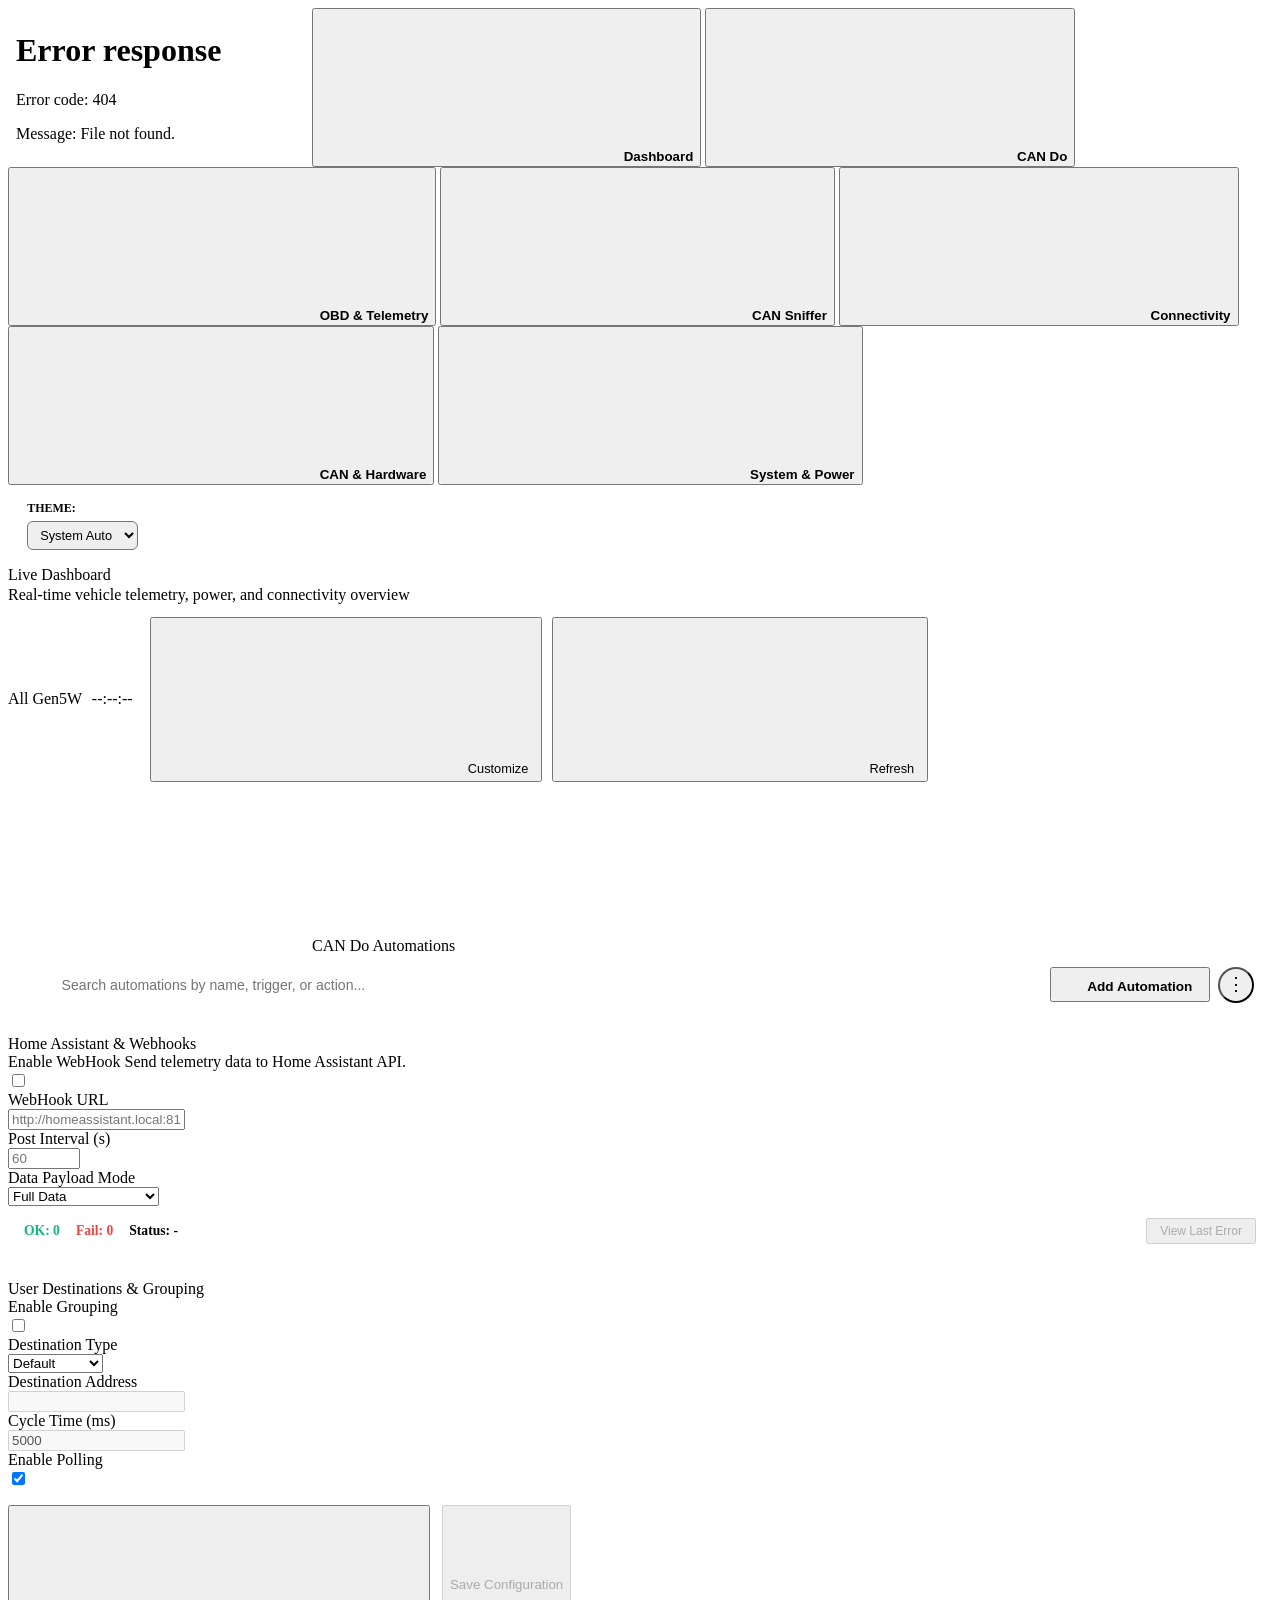
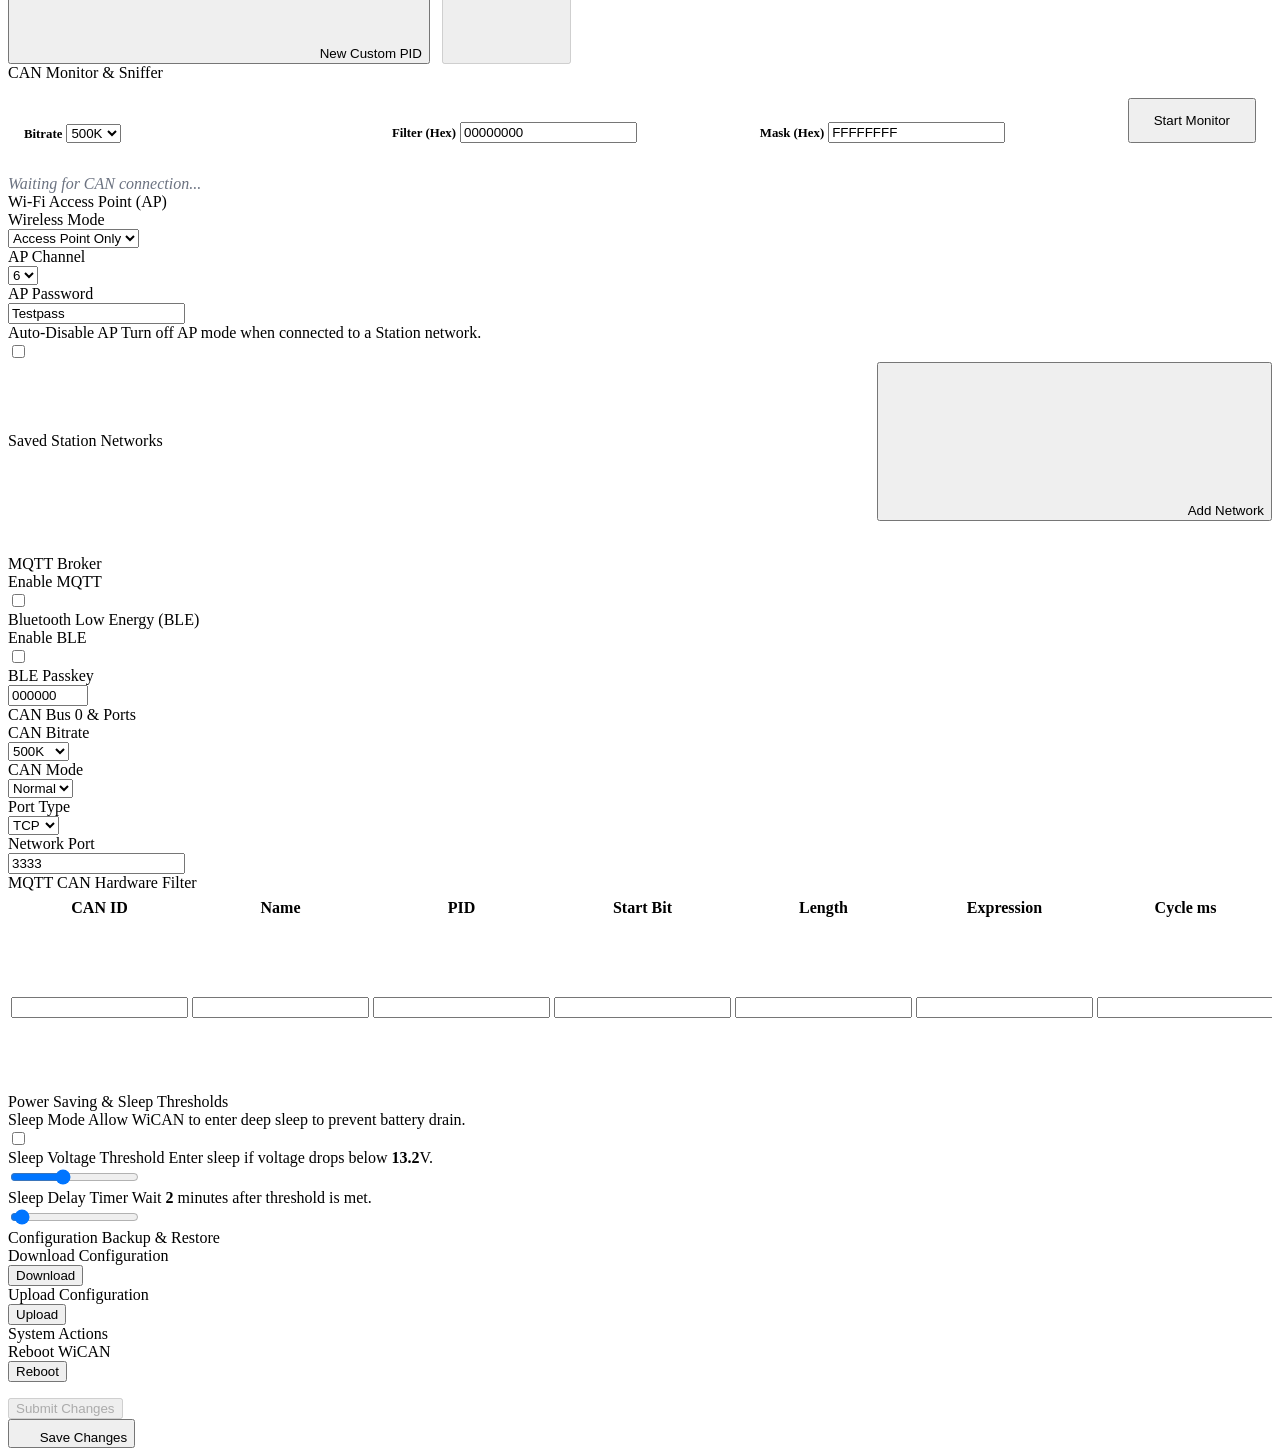
==== main/ui_src/index.html @ a2badce6 "chore: rename cando to can_do or can-do, etc. in files to try to help distinguish from can.* files" ====
<!DOCTYPE html>
<html lang="en">

<head>
    <meta charset="UTF-8">
    <meta name="viewport" content="width=1024">
    <title>WiCAN</title>
    <script>
        (function () {
            try {
                const t = localStorage.getItem("wican_theme");
                if (t === "dark" || (!t && window.matchMedia && window.matchMedia("(prefers-color-scheme: dark)").matches) || (t === "system" && window.matchMedia && window.matchMedia("(prefers-color-scheme: dark)").matches)) {
                    document.documentElement.setAttribute("data-theme", "dark");
                } else if (t === "light") {
                    document.documentElement.setAttribute("data-theme", "light");
                }
            } catch (e) { }
        })();
    </script>

    <!-- BUILD_CSS -->

</head>

<body onload="Load();">

    <!-- BUILD_ICONS -->

    <div id="notification" class="notification-container"></div>

    <div class="sidebar">
        <embed src="/logo.svg" class="logo" />
        <button class="tablinks" onclick="openTab(event, 'dashboard_tab')" id="defaultOpen">
            <svg class="icon">
                <use href="#icon-dashboard" />
            </svg> <b>Dashboard</b>
        </button>
        <button class="tablinks" onclick="openTab(event, 'automate')">
            <svg class="icon">
                <use href="#icon-egmpcan-do" />
            </svg> <b>CAN Do</b>
        </button>
        <button class="tablinks" onclick="openTab(event, 'autopid_tab')">
            <svg class="icon">
                <use href="#icon-telemetry" />
            </svg> <b>OBD &amp; Telemetry</b>
        </button>
        <button class="tablinks" onclick="openTab(event, 'monitor')">
            <svg class="icon">
                <use href="#icon-sniffer" />
            </svg> <b>CAN Sniffer</b>
        </button>
        <button class="tablinks" onclick="openTab(event, 'connectivity_tab')">
            <svg class="icon">
                <use href="#icon-network" />
            </svg> <b>Connectivity</b>
        </button>
        <button class="tablinks" onclick="openTab(event, 'can_hardware_tab')">
            <svg class="icon">
                <use href="#icon-hardware" />
            </svg> <b>CAN &amp; Hardware</b>
        </button>
        <button class="tablinks" onclick="openTab(event, 'system_tab')">
            <svg class="icon">
                <use href="#icon-settings" />
            </svg> <b>System &amp; Power</b>
        </button>

        <div style="padding: 1rem 1.2rem; margin-top: auto; border-top: 1px solid var(--border-color);">
            <label for="theme_select"
                style="font-size: 0.75rem; font-weight: 700; color: var(--text-muted); display: block; margin-bottom: 5px; text-transform: uppercase;">Theme:</label>
            <select id="theme_select" onchange="setAppTheme(this.value);"
                style="padding: 5px 8px; font-size: 0.8rem; border-radius: 6px;">
                <option value="system">System Auto</option>
                <option value="light">Light</option>
                <option value="dark">Dark</option>
            </select>
        </div>
    </div>

    <div class="content">
        <!-- 1. LIVE DASHBOARD TAB -->
        <div id="dashboard_tab" class="tabcontent">
            <div
                style="display: flex; justify-content: space-between; align-items: center; margin-bottom: 1.2rem; flex-wrap: wrap; gap: 0.8rem;">
                <div>
                    <div class="section-title" style="margin: 0; border-bottom: none; padding-bottom: 0;">Live Dashboard
                    </div>
                    <div class="dash-meta-text" style="margin-top: 2px;">Real-time vehicle telemetry, power, and
                        connectivity overview</div>
                </div>
                <div style="display: flex; align-items: center; gap: 0.6rem; flex-wrap: wrap;">
                    <span id="dash_profile_pill" class="dash-status"> All Gen5W</span>
                    <span id="dash_time_pill" class="dash-status" style="margin-right: 8px;"> --:--:--</span>
                    <button type="button" id="dash_edit_btn" onclick="toggleDashboardEditMode()"
                        class="dash-outline-btn" style="padding: 4px 12px; font-size: 0.8rem; height: auto;"
                        title="Customize widgets">
                        <svg class="icon">
                            <use href="#icon-edit" />
                        </svg> Customize
                    </button>
                    <button type="button"
                        onclick="checkStatus(); showNotification('Refreshing dashboard telemetry...', 'blue', 1500);"
                        class="dash-action-btn" style="padding: 4px 12px; font-size: 0.8rem; height: auto;">
                        <svg class="icon">
                            <use href="#icon-refresh" />
                        </svg> Refresh
                    </button>
                </div>
            </div>

            <!-- Edit Toolbar -->
            <div id="dash_edit_toolbar" class="settings-card"
                style="display: none; align-items: center; justify-content: space-between; padding: 10px 16px; margin-bottom: 1.2rem; flex-wrap: wrap; gap: 0.6rem;">
                <div
                    style="font-size: 0.85rem; font-weight: 600; color: var(--text-heading); display: flex; align-items: center; gap: 8px;">
                    <svg class="icon">
                        <use href="#icon-edit" />
                    </svg> <span>Customize Dashboard</span>
                    <span
                        style="font-size: 0.75rem; color: var(--text-muted); font-weight: normal; margin-left: 8px;">Drag,
                        reorder, or remove widgets</span>
                </div>
                <div style="display: flex; align-items: center; gap: 0.5rem;">
                    <button type="button" onclick="resetDashboardWidgets()" class="dash-outline-btn"
                        style="padding: 4px 12px; font-size: 0.8rem;">
                        <svg class="icon">
                            <use href="#icon-refresh" />
                        </svg> Reset Layout
                    </button>
                    <button type="button" onclick="toggleDashboardEditMode()" class="dash-action-btn"
                        style="padding: 4px 16px; font-size: 0.8rem;">
                        Done Editing
                    </button>
                </div>
            </div>

            <div id="dash_grid_container" class="dash-grid"></div>
        </div>

        <!-- 2. CAN DO AUTOMATIONS TAB -->
        <div id="automate" class="tabcontent">
            <div class="section-title can-do-header-title">
                <svg class="can-do-header-icon">
                    <use href="#icon-egmpcan-do" />
                </svg>
                <span>CAN Do Automations</span>
            </div>
            <div style="margin-bottom: 1.25rem; display: flex; justify-content: space-between; align-items: center; gap: 0.8rem; flex-wrap: wrap; background: var(--md-sys-color-surface-container-low); padding: 0.75rem 1.1rem; border-radius: var(--m3-shape-lg); border: 1px solid var(--border-color);">
                <div style="display: flex; gap: 0.6rem; align-items: center; flex-wrap: wrap; flex-grow: 1; max-width: 480px;">
                    <div style="position: relative; width: 100%; display: flex; align-items: center;">
                        <svg style="position: absolute; left: 12px; width: 16px; height: 16px; fill: var(--text-muted); pointer-events: none;"><use href="#icon-sniffer"/></svg>
                        <input type="text" id="can_do_search_input" placeholder="Search automations by name, trigger, or action..."
                            oninput="filterCanDoRules(this.value)"
                            style="width: 100%; padding: 8px 12px 8px 36px; border-radius: var(--m3-shape-full); border: 1px solid var(--border-color); background: var(--input-bg); font-size: 0.88rem; color: var(--text-heading); outline: none; box-sizing: border-box;">
                    </div>
                </div>
                <div style="display: flex; gap: 0.5rem; align-items: center; flex-wrap: wrap;">
                    <button type="button" class="dash-action-btn" onclick="addCanDoRuleUI({}, false, true)" style="padding: 6px 16px; font-size: 0.85rem; font-weight: 600;">
                        <svg class="icon" style="width: 16px; height: 16px;"><use href="#icon-plus"/></svg> Add Automation
                    </button>

                    <button type="button" class="system-button can-do-btn-more" onclick="showAutomationsGlobalMenu(this, event)" style="width: 36px; height: 36px; border-radius: 50%; font-size: 1.1rem;" title="More options and global settings">
                        ⋮
                    </button>
                </div>
            </div>
            <div id="can_do_rules_container"></div>

            
        </div>

        <!-- 3. OBD & TELEMETRY TAB -->
        <div id="autopid_tab" class="tabcontent">
            <div class="section-title">Home Assistant &amp; Webhooks</div>
            <div class="settings-card">
                <div class="settings-row">
                    <div class="settings-label">
                        <span class="settings-title">Enable WebHook</span>
                        <span class="settings-desc">Send telemetry data to Home Assistant API.</span>
                    </div>
                    <div class="settings-control">
                        <label class="ha-switch">
                            <input type="checkbox" id="webhook_en" onchange="enableAutoStoreButton();submit_enable();">
                            <span class="ha-slider"></span>
                        </label>
                    </div>
                </div>
                <div class="settings-row">
                    <div class="settings-label"><span class="settings-title">WebHook URL</span></div>
                    <div class="settings-control"><input type="text" id="webhook_url"
                            placeholder="http://homeassistant.local:8123/..."
                            oninput="enableAutoStoreButton();submit_enable();"></div>
                </div>
                <div class="settings-row">
                    <div class="settings-label"><span class="settings-title">Post Interval (s)</span></div>
                    <div class="settings-control"><input type="number" id="webhook_interval" placeholder="60" min="1"
                            max="86400" oninput="enableAutoStoreButton();submit_enable();"></div>
                </div>
                <div class="settings-row">
                    <div class="settings-label"><span class="settings-title">Data Payload Mode</span></div>
                    <div class="settings-control">
                        <select id="webhook_data_mode" onchange="enableAutoStoreButton();submit_enable();">
                            <option value="full">Full Data</option>
                            <option value="changed">Changed Values Only</option>
                        </select>
                    </div>
                </div>
            </div>

            <div
                style="background: var(--md-sys-color-surface-container); border: 1px dashed var(--border-color); border-radius: 8px; padding: 12px 16px; margin-bottom: 1.5rem; display: flex; justify-content: space-between; align-items: center; font-size: 0.85rem;">
                <div style="display: flex; gap: 16px; font-weight: 600;">
                    <span id="webhook_stat_success" style="color: #10b981;">OK: 0</span>
                    <span id="webhook_stat_fail" style="color: #ef4444;">Fail: 0</span>
                    <span id="webhook_stat_status" style="color: var(--text-muted);">Status: -</span>
                </div>
                <button type="button" id="webhook_error_details_btn" onclick="toggleWebhookErrorDetails();"
                    class="dash-outline-btn" style="padding: 4px 12px; font-size: 0.75rem;" disabled>View Last
                    Error</button>
            </div>
            <div id="webhook_error_details" class="console-window"
                style="display:none; height: auto; min-height: 60px; margin-bottom: 1.5rem;"></div>

            <div class="section-title">User Destinations &amp; Grouping</div>
            <div class="settings-card">
                <div class="settings-row">
                    <div class="settings-label"><span class="settings-title">Enable Grouping</span></div>
                    <div class="settings-control">
                        <label class="ha-switch">
                            <input type="checkbox" id="grouping"
                                onchange="toggleDestinationAndCycle(); toggleSendToFields(); enableAutoStoreButton();submit_enable();">
                            <span class="ha-slider"></span>
                        </label>
                    </div>
                </div>
                <div class="settings-row">
                    <div class="settings-label"><span class="settings-title">Destination Type</span></div>
                    <div class="settings-control">
                        <select id="group_dest_type" onchange="enableAutoStoreButton();submit_enable();">
                            <option value="Default">Default</option>
                            <option value="MQTT_Topic">MQTT Topic</option>
                        </select>
                    </div>
                </div>
                <div class="settings-row">
                    <div class="settings-label"><span class="settings-title">Destination Address</span></div>
                    <div class="settings-control"><input type="text" id="destination" disabled
                            oninput="enableAutoStoreButton();submit_enable();"></div>
                </div>
                <div class="settings-row">
                    <div class="settings-label"><span class="settings-title">Cycle Time (ms)</span></div>
                    <div class="settings-control"><input type="number" id="group_cycle" value="5000" disabled
                            oninput="enableAutoStoreButton();submit_enable();"></div>
                </div>
                <div class="settings-row">
                    <div class="settings-label"><span class="settings-title">Enable Polling</span></div>
                    <div class="settings-control">
                        <label class="ha-switch">
                            <input type="checkbox" id="autopid_polling"
                                onchange="enableAutoStoreButton();submit_enable();" checked>
                            <span class="ha-slider"></span>
                        </label>
                    </div>
                </div>
            </div>

            <div id="automate_table">
                <div class="pid-entries"></div>
            </div>
            <div class="button-group" style="margin-top: 1rem; display: flex; gap: 12px;">
                <button onclick="addRowAutoTable()" class="dash-outline-btn"><svg class="icon">
                        <use href="#icon-plus" />
                    </svg> New Custom PID</button>
                <button id="custom_pid_store" onclick="storeAutoTableData()" class="dash-action-btn store" disabled>Save
                    Configuration</button>
            </div>
        </div>

        <!-- 4. CAN SNIFFER TAB -->
        <div id="monitor" class="tabcontent">
            <div class="section-title">CAN Monitor &amp; Sniffer</div>
            <div class="settings-card"
                style="padding: 16px; margin-bottom: 1rem; display: flex; gap: 12px; align-items: flex-end;">
                <div style="flex: 1;">
                    <label style="font-size: 0.8rem; font-weight: 600; color: var(--text-muted);">Bitrate</label>
                    <select id="mon_datarate" style="margin-top: 4px;">
                        <option value="250K">250K</option>
                        <option value="500K" selected>500K</option>
                        <option value="1000K">1Mbit</option>
                    </select>
                </div>
                <div style="flex: 1;">
                    <label style="font-size: 0.8rem; font-weight: 600; color: var(--text-muted);">Filter (Hex)</label>
                    <input type="text" id="mon_filter" value="00000000" style="margin-top: 4px;">
                </div>
                <div style="flex: 1;">
                    <label style="font-size: 0.8rem; font-weight: 600; color: var(--text-muted);">Mask (Hex)</label>
                    <input type="text" id="mon_mask" value="FFFFFFFF" style="margin-top: 4px;">
                </div>
                <button type="button" id="mon_button" onclick="mon_control()" class="dash-action-btn"
                    style="height: 45px; padding: 0 24px;">Start Monitor</button>
            </div>

            <div class="console-window" id="console_output">
                <div style="color: #6b7280; font-style: italic;">Waiting for CAN connection...</div>
            </div>
        </div>

        <!-- 5. CONNECTIVITY TAB -->
        <div id="connectivity_tab" class="tabcontent">
            <div class="section-title">Wi-Fi Access Point (AP)</div>
            <div class="settings-card">
                <div class="settings-row">
                    <div class="settings-label"><span class="settings-title">Wireless Mode</span></div>
                    <div class="settings-control">
                        <select id="wifi_mode">
                            <option value="AP">Access Point Only</option>
                            <option value="APStation">AP + Station</option>
                        </select>
                    </div>
                </div>
                <div class="settings-row">
                    <div class="settings-label"><span class="settings-title">AP Channel</span></div>
                    <div class="settings-control">
                        <select id="ap_ch_value">
                            <option value="6">6</option>
                        </select>
                    </div>
                </div>
                <div class="settings-row">
                    <div class="settings-label"><span class="settings-title">AP Password</span></div>
                    <div class="settings-control"><input type="text" id="ap_pass_value" value="Testpass"></div>
                </div>
                <div class="settings-row">
                    <div class="settings-label">
                        <span class="settings-title">Auto-Disable AP</span>
                        <span class="settings-desc">Turn off AP mode when connected to a Station network.</span>
                    </div>
                    <div class="settings-control">
                        <label class="ha-switch">
                            <input type="checkbox" id="ap_auto_disable" onchange="submit_enable();">
                            <span class="ha-slider"></span>
                        </label>
                    </div>
                </div>
            </div>

            <div style="display: flex; justify-content: space-between; align-items: center; margin-bottom: 0.6rem;">
                <div class="section-title" style="margin: 0; border: none;">Saved Station Networks</div>
                <button type="button" class="dash-outline-btn" id="btn_add_wifi_net" onclick="addStaNetworkRow()"><svg
                        class="icon">
                        <use href="#icon-plus" />
                    </svg> Add Network</button>
            </div>
            <div id="sta_networks_container"
                style="display: flex; flex-direction: column; gap: 0.6rem; margin-bottom: 1.5rem;"></div>

            <div class="section-title">MQTT Broker</div>
            <div class="settings-card">
                <div class="settings-row">
                    <div class="settings-label"><span class="settings-title">Enable MQTT</span></div>
                    <div class="settings-control">
                        <label class="ha-switch">
                            <input type="checkbox" id="mqtt_en" onchange="submit_enable();">
                            <span class="ha-slider"></span>
                        </label>
                    </div>
                </div>
            </div>

            <div class="section-title">Bluetooth Low Energy (BLE)</div>
            <div class="settings-card">
                <div class="settings-row">
                    <div class="settings-label"><span class="settings-title">Enable BLE</span></div>
                    <div class="settings-control">
                        <label class="ha-switch">
                            <input type="checkbox" id="ble_status" onchange="submit_enable();">
                            <span class="ha-slider"></span>
                        </label>
                    </div>
                </div>
                <div class="settings-row">
                    <div class="settings-label"><span class="settings-title">BLE Passkey</span></div>
                    <div class="settings-control"><input type="number" id="ble_pass_value" value="000000" min="0"
                            max="999999"></div>
                </div>
            </div>
        </div>

        <!-- 6. CAN & HARDWARE TAB -->
        <div id="can_hardware_tab" class="tabcontent">
            <div class="section-title">CAN Bus 0 &amp; Ports</div>
            <div class="settings-card">
                <div class="settings-row">
                    <div class="settings-label"><span class="settings-title">CAN Bitrate</span></div>
                    <div class="settings-control">
                        <select id="can_datarate">
                            <option value="250K">250K</option>
                            <option value="500K" selected>500K</option>
                            <option value="1000K">1000K</option>
                        </select>
                    </div>
                </div>
                <div class="settings-row">
                    <div class="settings-label"><span class="settings-title">CAN Mode</span></div>
                    <div class="settings-control">
                        <select id="can_mode">
                            <option value="normal" selected>Normal</option>
                            <option value="silent">Silent</option>
                        </select>
                    </div>
                </div>
                <div class="settings-row">
                    <div class="settings-label"><span class="settings-title">Port Type</span></div>
                    <div class="settings-control">
                        <select id="port_type">
                            <option value="tcp">TCP</option>
                            <option value="udp">UDP</option>
                        </select>
                    </div>
                </div>
                <div class="settings-row">
                    <div class="settings-label"><span class="settings-title">Network Port</span></div>
                    <div class="settings-control"><input type="number" id="tcp_port_value" value="3333"></div>
                </div>
            </div>

            <div class="section-title">MQTT CAN Hardware Filter</div>
            <div style="overflow-x:auto;">
                <table id="can_flt_table">
                    <thead>
                        <tr>
                            <th>CAN ID</th>
                            <th>Name</th>
                            <th>PID</th>
                            <th>Start Bit</th>
                            <th>Length</th>
                            <th>Expression</th>
                            <th>Cycle ms</th>
                            <th><button type="button" id="store_canflt_button" onclick="storeCANFLT()"
                                    class="dash-action-btn" style="padding: 4px 12px; font-size: 0.75rem;">Save</button>
                            </th>
                        </tr>
                    </thead>
                    <tbody>
                        <tr>
                            <td><input type="number" id="canId"></td>
                            <td><input type="text" id="name"></td>
                            <td><input type="number" id="pid"></td>
                            <td><input type="number" id="startBit"></td>
                            <td><input type="number" id="bitLength"></td>
                            <td><input type="text" id="expression"></td>
                            <td><input type="number" id="cycle"></td>
                            <td><button type="button" onclick="addCANFLTRow()" class="dash-outline-btn"
                                    style="padding: 4px; width: 100%; font-size: 0.75rem;"><svg class="icon">
                                        <use href="#icon-plus" />
                                    </svg></button></td>
                        </tr>
                    </tbody>
                </table>
            </div>
        </div>

        <!-- 7. SYSTEM & POWER TAB -->
        <div id="system_tab" class="tabcontent">
            <div class="section-title">Power Saving &amp; Sleep Thresholds</div>
            <div class="settings-card">
                <div class="settings-row">
                    <div class="settings-label">
                        <span class="settings-title">Sleep Mode</span>
                        <span class="settings-desc">Allow WiCAN to enter deep sleep to prevent battery drain.</span>
                    </div>
                    <div class="settings-control">
                        <label class="ha-switch">
                            <input type="checkbox" id="sleep_status" onchange="submit_enable();">
                            <span class="ha-slider"></span>
                        </label>
                    </div>
                </div>
                <div class="settings-row">
                    <div class="settings-label">
                        <span class="settings-title">Sleep Voltage Threshold</span>
                        <span class="settings-desc">Enter sleep if voltage drops below <span id="sleep_volt_value"
                                style="font-weight: bold;">13.2</span>V.</span>
                    </div>
                    <div class="settings-control" style="width: 250px;">
                        <input type="range" id="sleep_volt" value="13.2" min="12.0" max="15.0" step="0.1"
                            oninput="document.getElementById('sleep_volt_value').textContent = this.value; submit_enable();">
                    </div>
                </div>
                <div class="settings-row">
                    <div class="settings-label">
                        <span class="settings-title">Sleep Delay Timer</span>
                        <span class="settings-desc">Wait <span id="sleep_time_value" style="font-weight: bold;">2</span>
                            minutes after threshold is met.</span>
                    </div>
                    <div class="settings-control" style="width: 250px;">
                        <input type="range" id="sleep_time" value="2" min="1" max="30" step="1"
                            oninput="document.getElementById('sleep_time_value').textContent = this.value; submit_enable();">
                    </div>
                </div>
            </div>

            <div class="section-title">Configuration Backup &amp; Restore</div>
            <div class="settings-card">
                <div class="settings-row">
                    <div class="settings-label"><span class="settings-title">Download Configuration</span></div>
                    <div class="settings-control"><input type="button" onclick="downloadCfg()" value="Download"
                            class="dash-outline-btn" /></div>
                </div>
                <div class="settings-row">
                    <div class="settings-label"><span class="settings-title">Upload Configuration</span></div>
                    <div class="settings-control">
                        <input type="button" onclick="document.getElementById('fileInput').click()" value="Upload"
                            class="dash-outline-btn" />
                        <input type="file" id="fileInput" accept=".json" onchange="uploadCfg()"
                            style="display: none;" />
                    </div>
                </div>
            </div>

            <div class="section-title">System Actions</div>
            <div class="settings-card">
                <div class="settings-row">
                    <div class="settings-label"><span class="settings-title">Reboot WiCAN</span></div>
                    <div class="settings-control"><input type="button" onclick="reboot()" value="Reboot"
                            class="dash-outline-btn" /></div>
                </div>
            </div>
        </div>

        <input id="submit_button" type="button" onclick="postConfig()" value="Submit Changes" class="dash-action-btn"
            disabled style="margin-top: 1rem;" />
    </div>

    <!-- BUILD_JS -->

    <!-- Home Assistant Style Floating Anchored Save FAB -->
            <button type="button" id="can_do_anchored_save_fab" class="ha-save-fab" onclick="saveAllCanDoAutomations(this)" title="Save changes">
                <svg class="icon" style="width: 20px; height: 20px; fill: currentColor;"><use href="#icon-save"/></svg>
                <span class="can-do-save-text">Save Changes</span>
            </button>
</body>

</html>
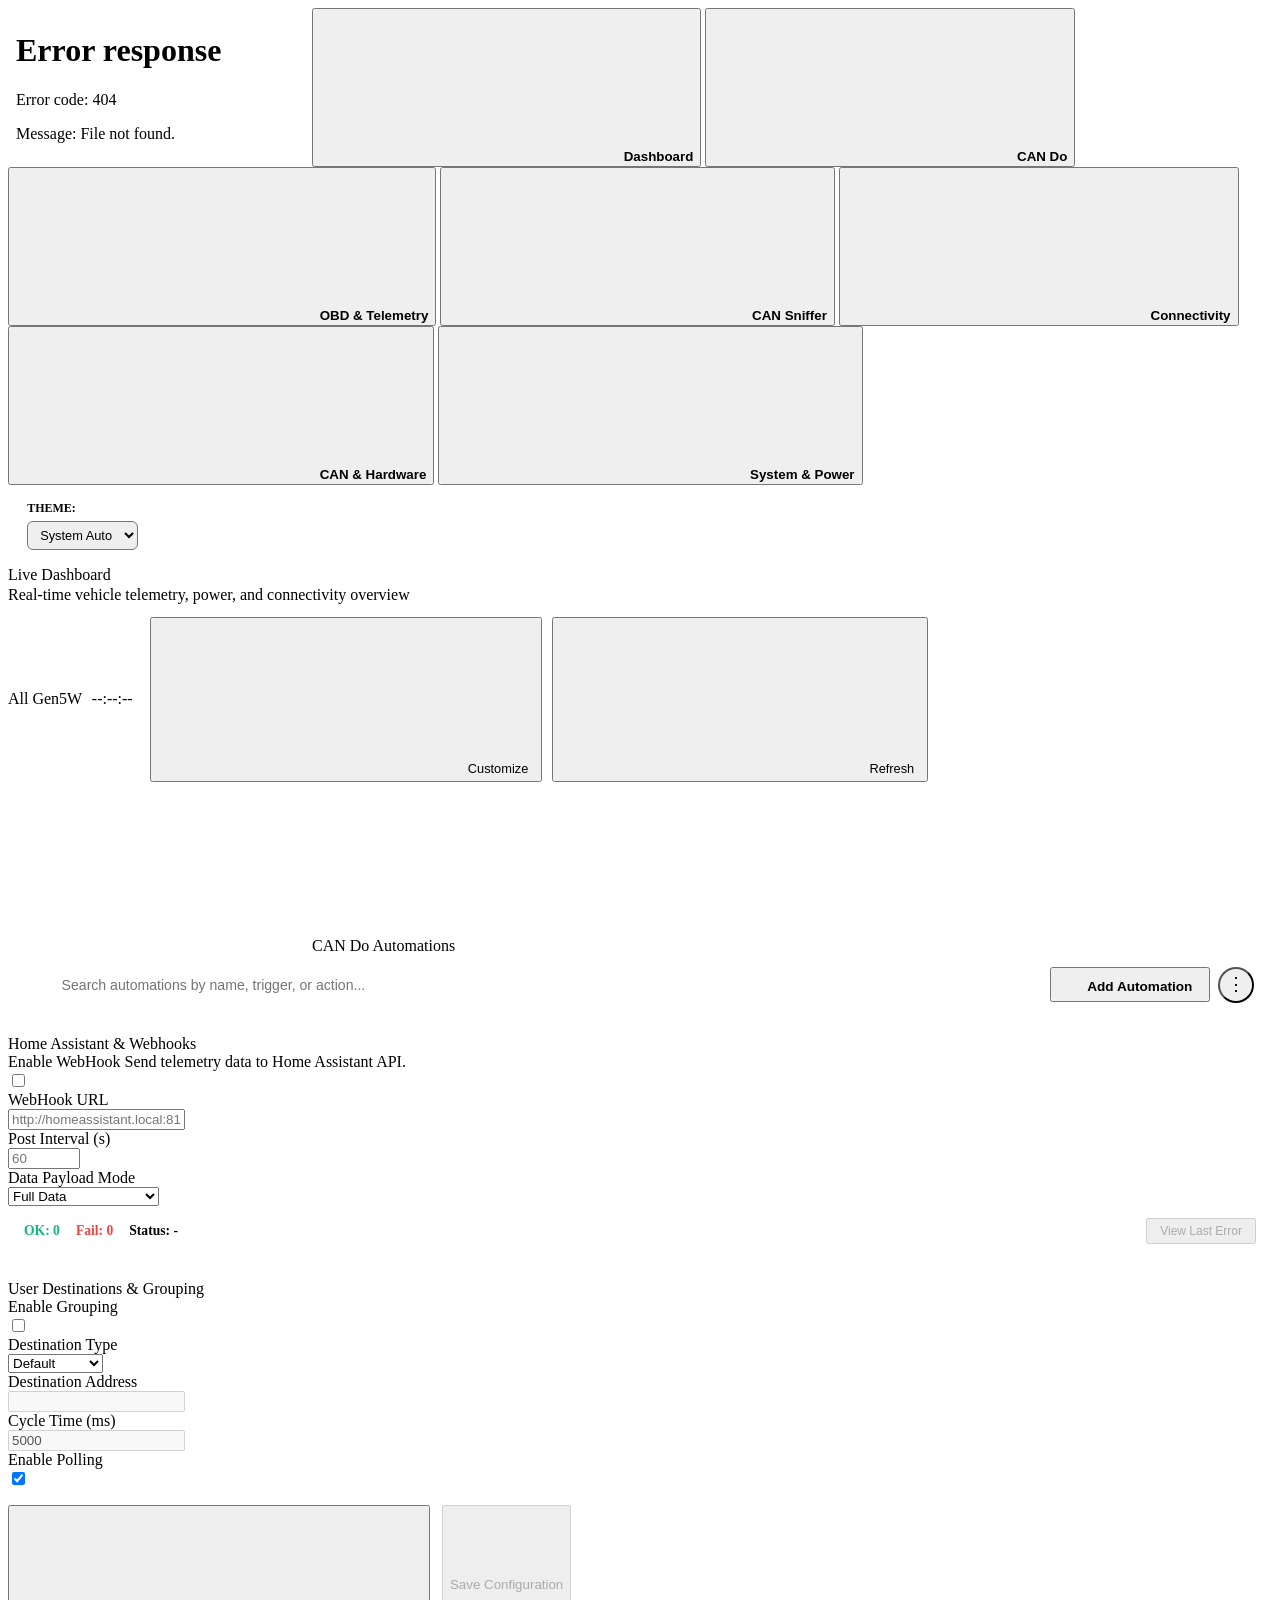
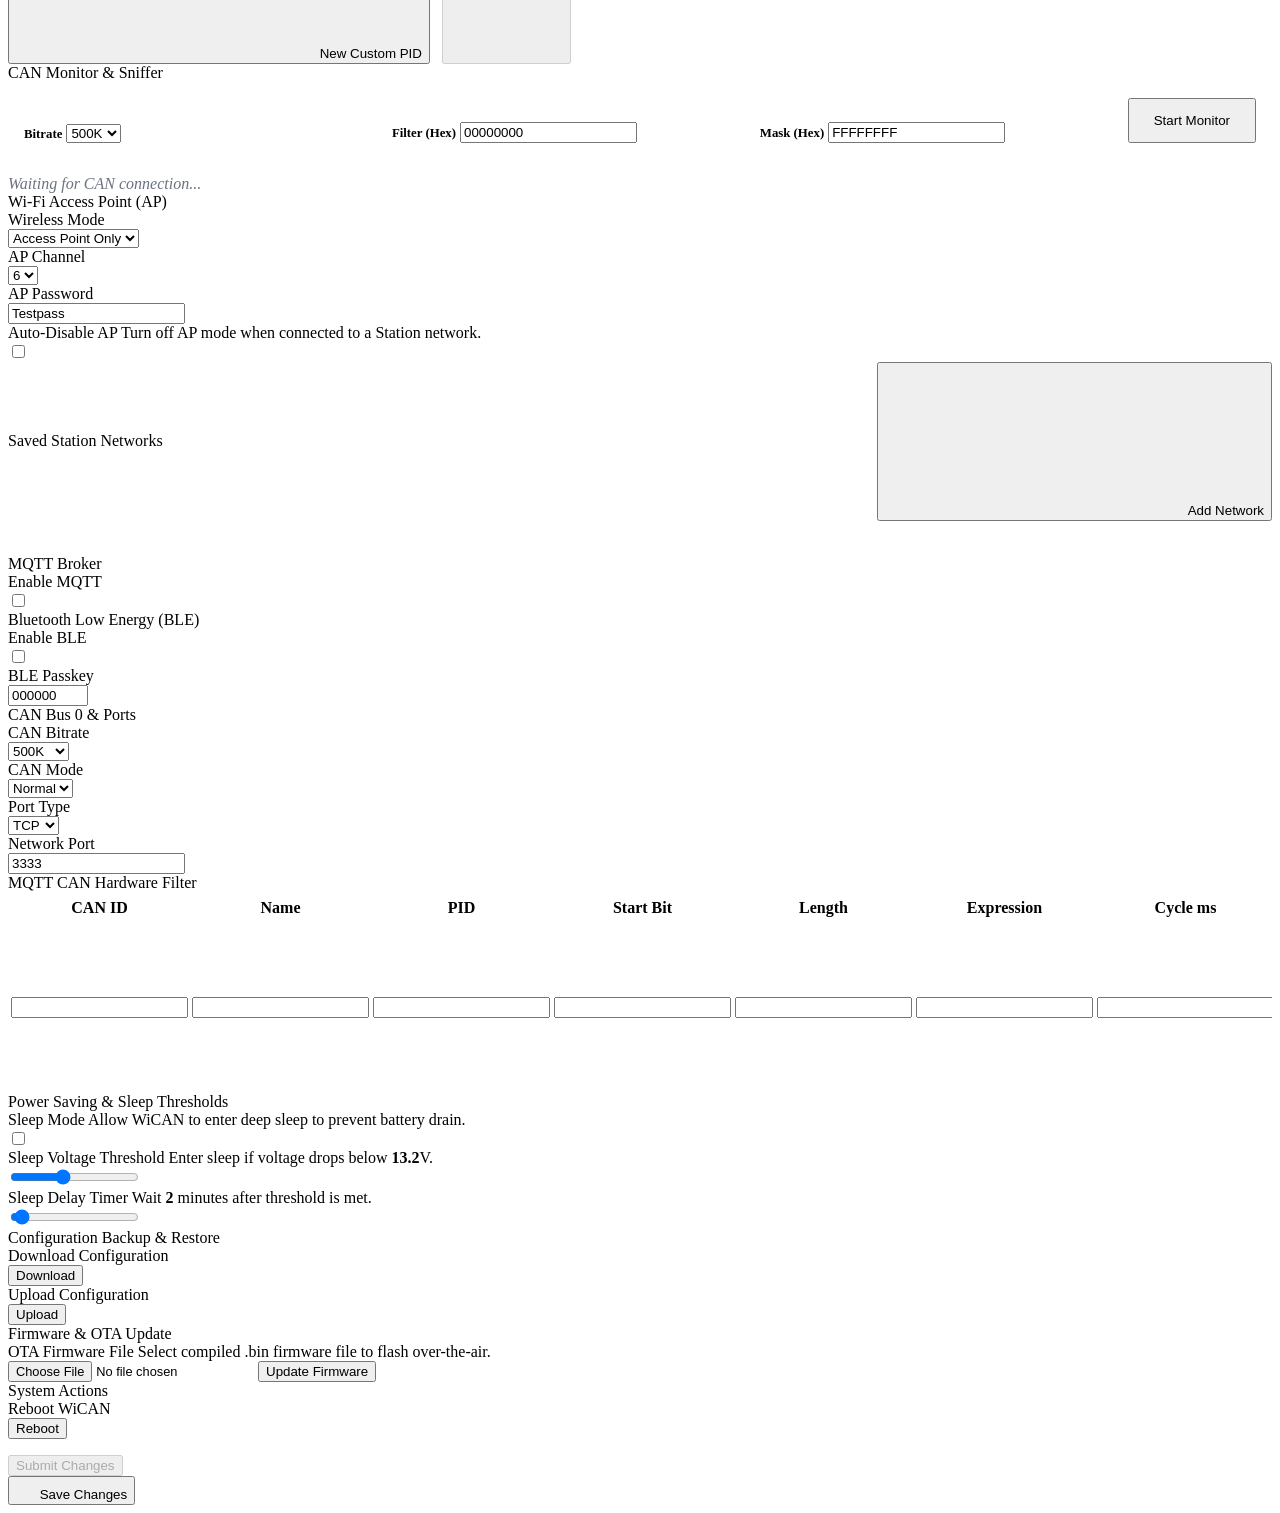
==== commit a61768be: "fix: oh, you want to update? I guess I'll restore the update button." ====
--- a/main/ui_src/index.html
+++ b/main/ui_src/index.html
@@ -520,6 +520,22 @@
                 </div>
             </div>
 
+            <div class="section-title">Firmware &amp; OTA Update</div>
+            <div class="settings-card">
+                <form id="ota_form" method="POST" action="/update" enctype="multipart/form-data">
+                    <div class="settings-row">
+                        <div class="settings-label">
+                            <span class="settings-title">OTA Firmware File</span>
+                            <span class="settings-desc">Select compiled .bin firmware file to flash over-the-air.</span>
+                        </div>
+                        <div class="settings-control" style="display: flex; gap: 8px; align-items: center;">
+                            <input type="file" id="ota_file" name="update" accept=".bin" style="font-size: 0.8rem; color: var(--text-heading);" />
+                            <input type="button" id="ota_submit_button" onclick="otaClick()" value="Update Firmware" class="dash-action-btn" />
+                        </div>
+                    </div>
+                </form>
+            </div>
+
             <div class="section-title">System Actions</div>
             <div class="settings-card">
                 <div class="settings-row">
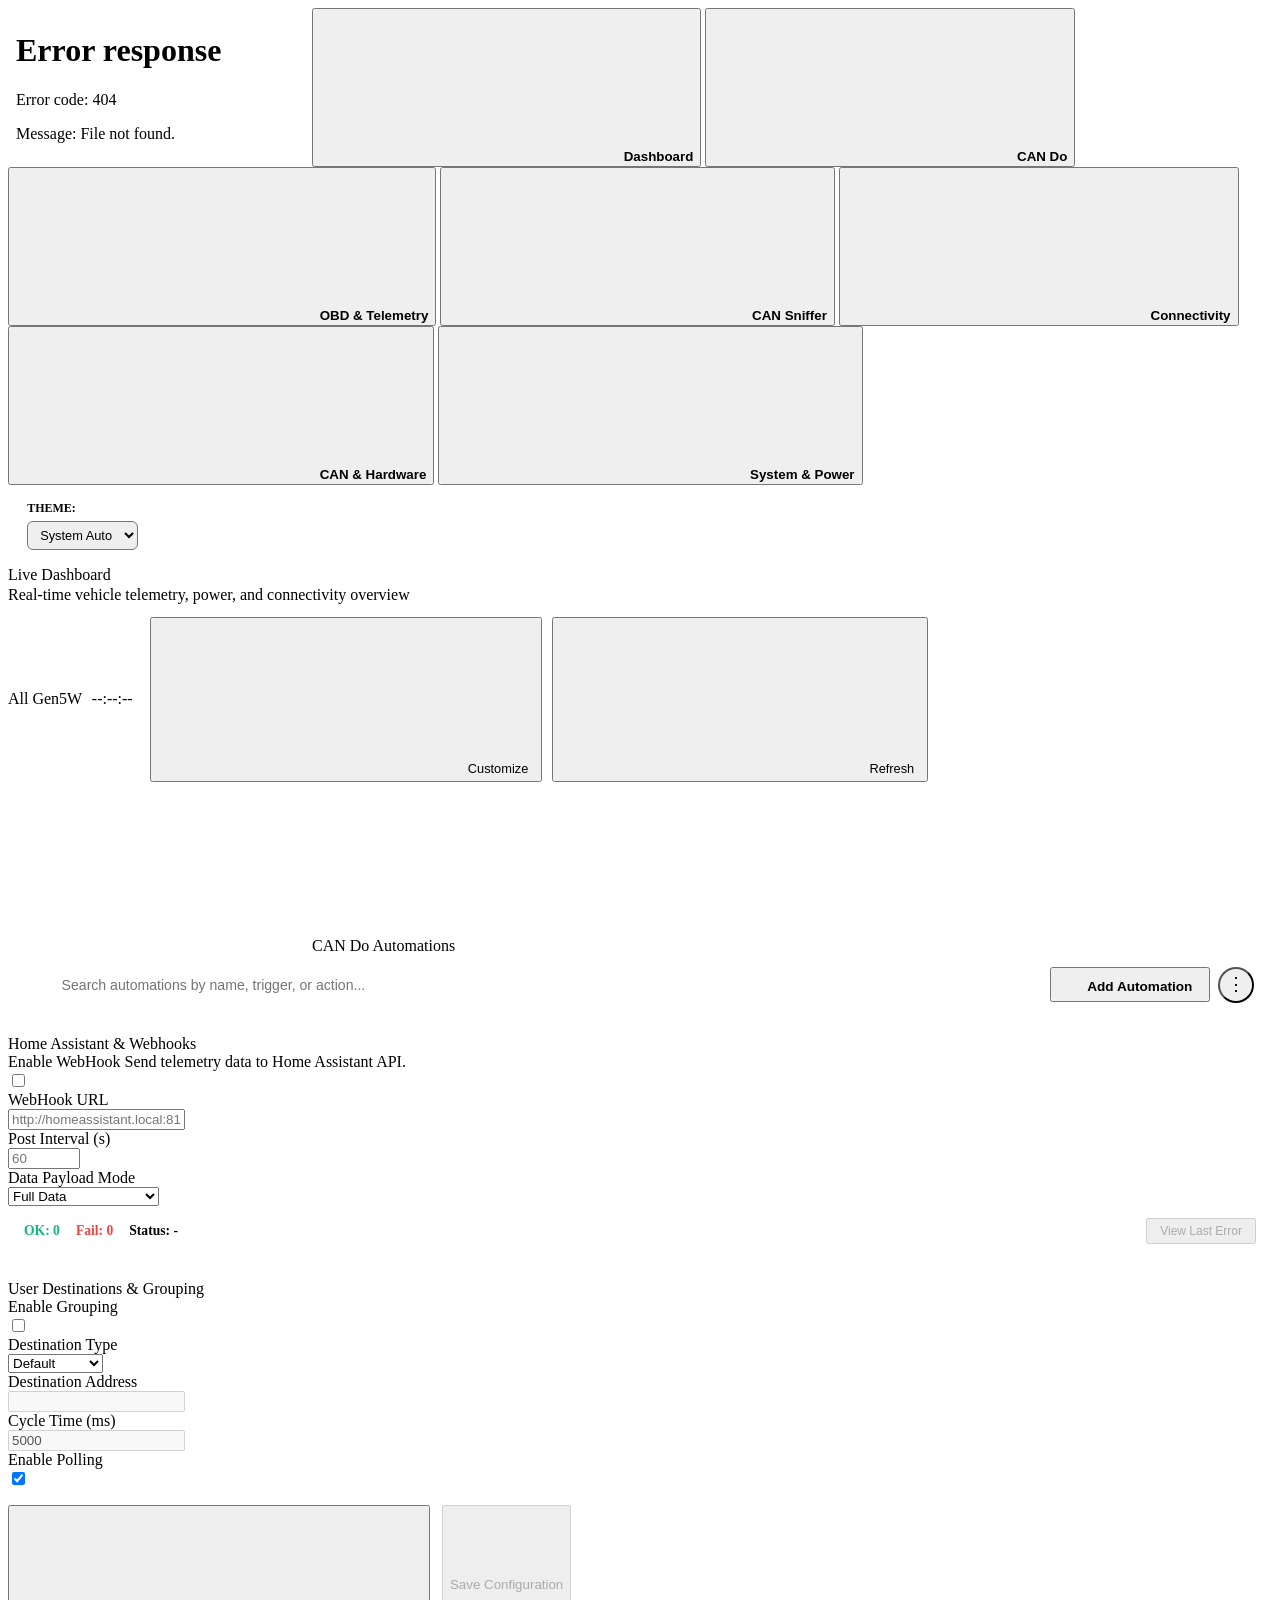
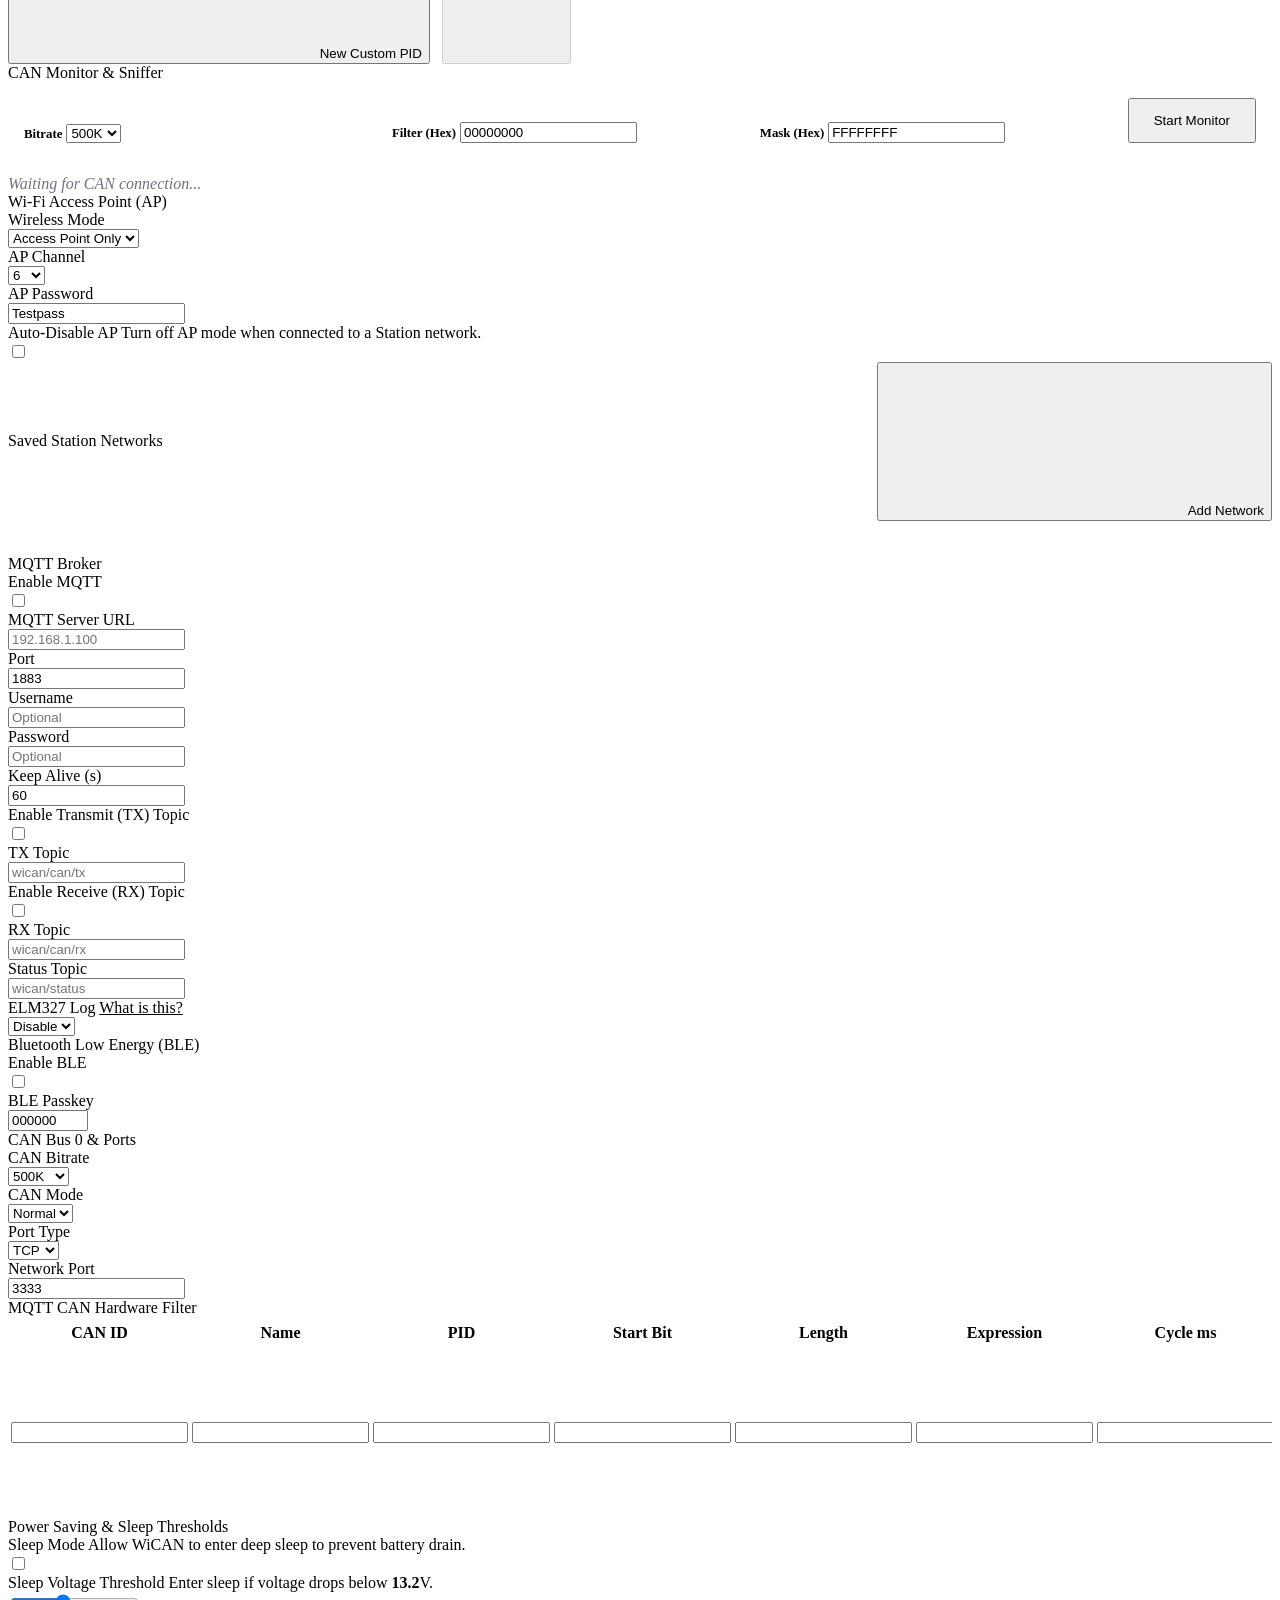
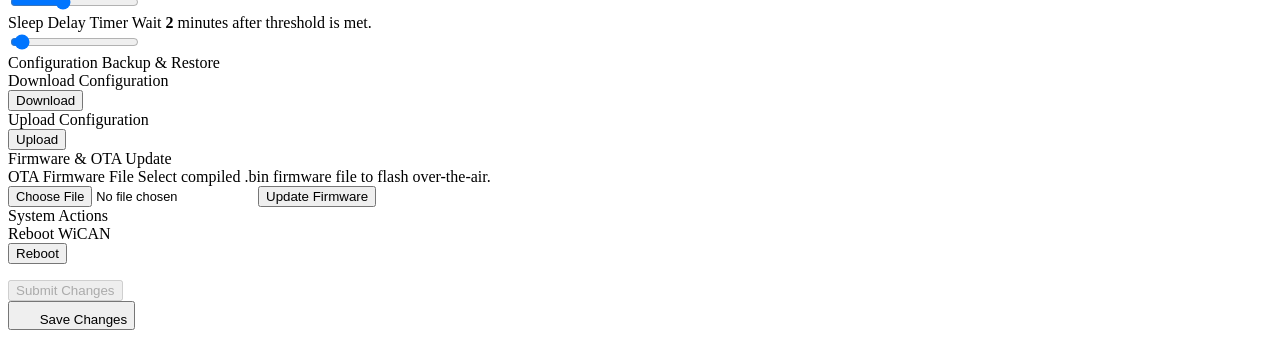
==== commit 3a9765b0: "fix: getting things back working - Re-added missing MQTT broker form controls in `ui_src/index.html`" ====
--- a/main/ui_src/index.html
+++ b/main/ui_src/index.html
@@ -314,7 +314,7 @@
                 <div class="settings-row">
                     <div class="settings-label"><span class="settings-title">Wireless Mode</span></div>
                     <div class="settings-control">
-                        <select id="wifi_mode">
+                        <select id="wifi_mode" onchange="submit_enable();">
                             <option value="AP">Access Point Only</option>
                             <option value="APStation">AP + Station</option>
                         </select>
@@ -323,14 +323,16 @@
                 <div class="settings-row">
                     <div class="settings-label"><span class="settings-title">AP Channel</span></div>
                     <div class="settings-control">
-                        <select id="ap_ch_value">
-                            <option value="6">6</option>
+                        <select id="ap_ch_value" onchange="submit_enable();">
+                            <option value="1">1</option>
+                            <option value="6" selected>6</option>
+                            <option value="11">11</option>
                         </select>
                     </div>
                 </div>
                 <div class="settings-row">
                     <div class="settings-label"><span class="settings-title">AP Password</span></div>
-                    <div class="settings-control"><input type="text" id="ap_pass_value" value="Testpass"></div>
+                    <div class="settings-control"><input type="text" id="ap_pass_value" value="Testpass" oninput="submit_enable();"></div>
                 </div>
                 <div class="settings-row">
                     <div class="settings-label">
@@ -367,6 +369,70 @@
                         </label>
                     </div>
                 </div>
+                <div id="mqtt_en_div">
+                    <div class="settings-row">
+                        <div class="settings-label"><span class="settings-title">MQTT Server URL</span></div>
+                        <div class="settings-control"><input type="text" id="mqtt_url" placeholder="192.168.1.100" oninput="submit_enable();"></div>
+                    </div>
+                    <div class="settings-row">
+                        <div class="settings-label"><span class="settings-title">Port</span></div>
+                        <div class="settings-control"><input type="number" id="mqtt_port" value="1883" oninput="submit_enable();"></div>
+                    </div>
+                    <div class="settings-row">
+                        <div class="settings-label"><span class="settings-title">Username</span></div>
+                        <div class="settings-control"><input type="text" id="mqtt_user" placeholder="Optional" oninput="submit_enable();"></div>
+                    </div>
+                    <div class="settings-row">
+                        <div class="settings-label"><span class="settings-title">Password</span></div>
+                        <div class="settings-control"><input type="password" id="mqtt_pass" placeholder="Optional" oninput="submit_enable();"></div>
+                    </div>
+                    <div class="settings-row">
+                        <div class="settings-label"><span class="settings-title">Keep Alive (s)</span></div>
+                        <div class="settings-control"><input type="number" id="keep_alive" value="60" oninput="submit_enable();"></div>
+                    </div>
+                    <div class="settings-row">
+                        <div class="settings-label"><span class="settings-title">Enable Transmit (TX) Topic</span></div>
+                        <div class="settings-control">
+                            <label class="ha-switch">
+                                <input type="checkbox" id="mqtt_tx_en_checkbox" onchange="txCheckBoxChanged(); submit_enable();">
+                                <span class="ha-slider"></span>
+                            </label>
+                        </div>
+                    </div>
+                    <div class="settings-row">
+                        <div class="settings-label"><span class="settings-title">TX Topic</span></div>
+                        <div class="settings-control"><input type="text" id="mqtt_tx_topic" placeholder="wican/can/tx" oninput="submit_enable();"></div>
+                    </div>
+                    <div class="settings-row">
+                        <div class="settings-label"><span class="settings-title">Enable Receive (RX) Topic</span></div>
+                        <div class="settings-control">
+                            <label class="ha-switch">
+                                <input type="checkbox" id="mqtt_rx_en_checkbox" onchange="rxCheckBoxChanged(); submit_enable();">
+                                <span class="ha-slider"></span>
+                            </label>
+                        </div>
+                    </div>
+                    <div class="settings-row">
+                        <div class="settings-label"><span class="settings-title">RX Topic</span></div>
+                        <div class="settings-control"><input type="text" id="mqtt_rx_topic" placeholder="wican/can/rx" oninput="submit_enable();"></div>
+                    </div>
+                    <div class="settings-row">
+                        <div class="settings-label"><span class="settings-title">Status Topic</span></div>
+                        <div class="settings-control"><input type="text" id="mqtt_status_topic" placeholder="wican/status" oninput="submit_enable();"></div>
+                    </div>
+                    <div class="settings-row">
+                        <div class="settings-label">
+                            <span class="settings-title">ELM327 Log</span>
+                            <span class="settings-desc" style="cursor: pointer; text-decoration: underline;" onclick="alert_elm327();">What is this?</span>
+                        </div>
+                        <div class="settings-control">
+                            <select id="mqtt_elm327_log" onchange="submit_enable();">
+                                <option value="disable">Disable</option>
+                                <option value="enable">Enable</option>
+                            </select>
+                        </div>
+                    </div>
+                </div>
             </div>
 
             <div class="section-title">Bluetooth Low Energy (BLE)</div>
@@ -383,7 +449,7 @@
                 <div class="settings-row">
                     <div class="settings-label"><span class="settings-title">BLE Passkey</span></div>
                     <div class="settings-control"><input type="number" id="ble_pass_value" value="000000" min="0"
-                            max="999999"></div>
+                            max="999999" oninput="submit_enable();"></div>
                 </div>
             </div>
         </div>
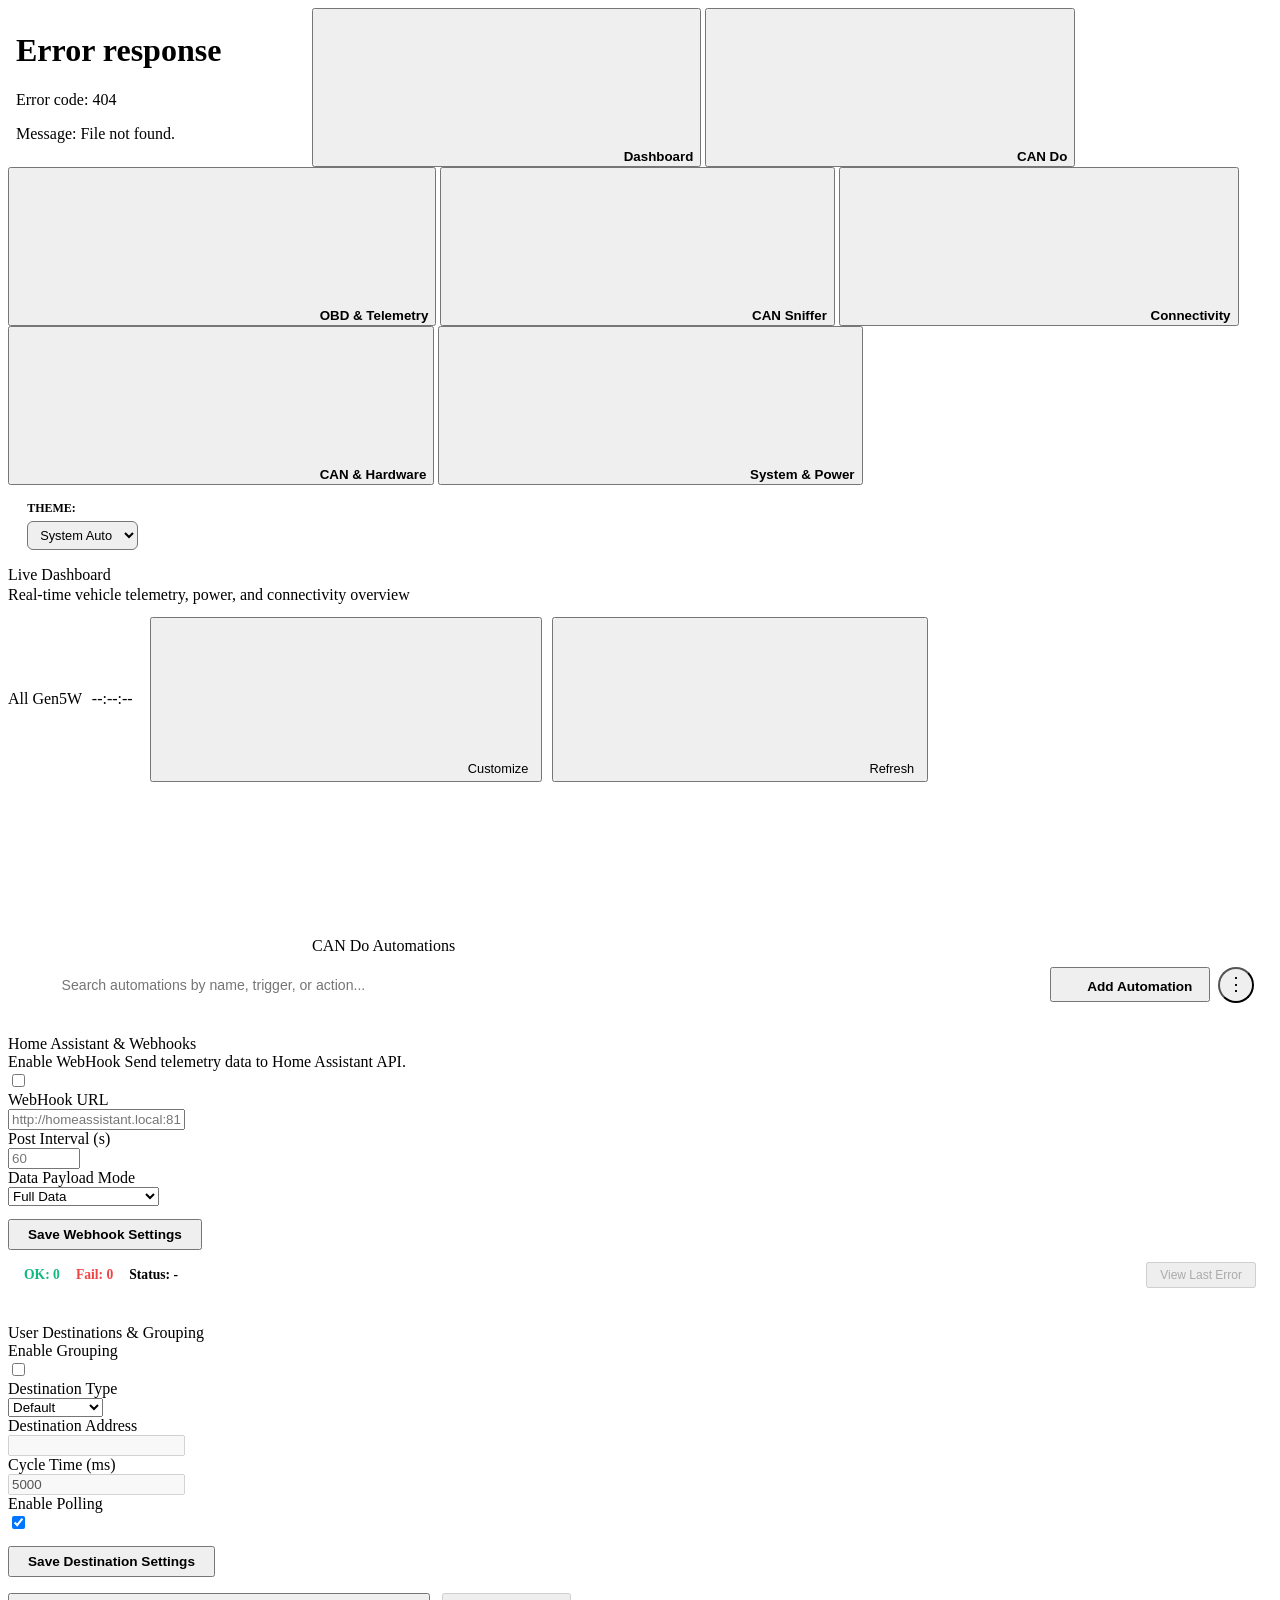
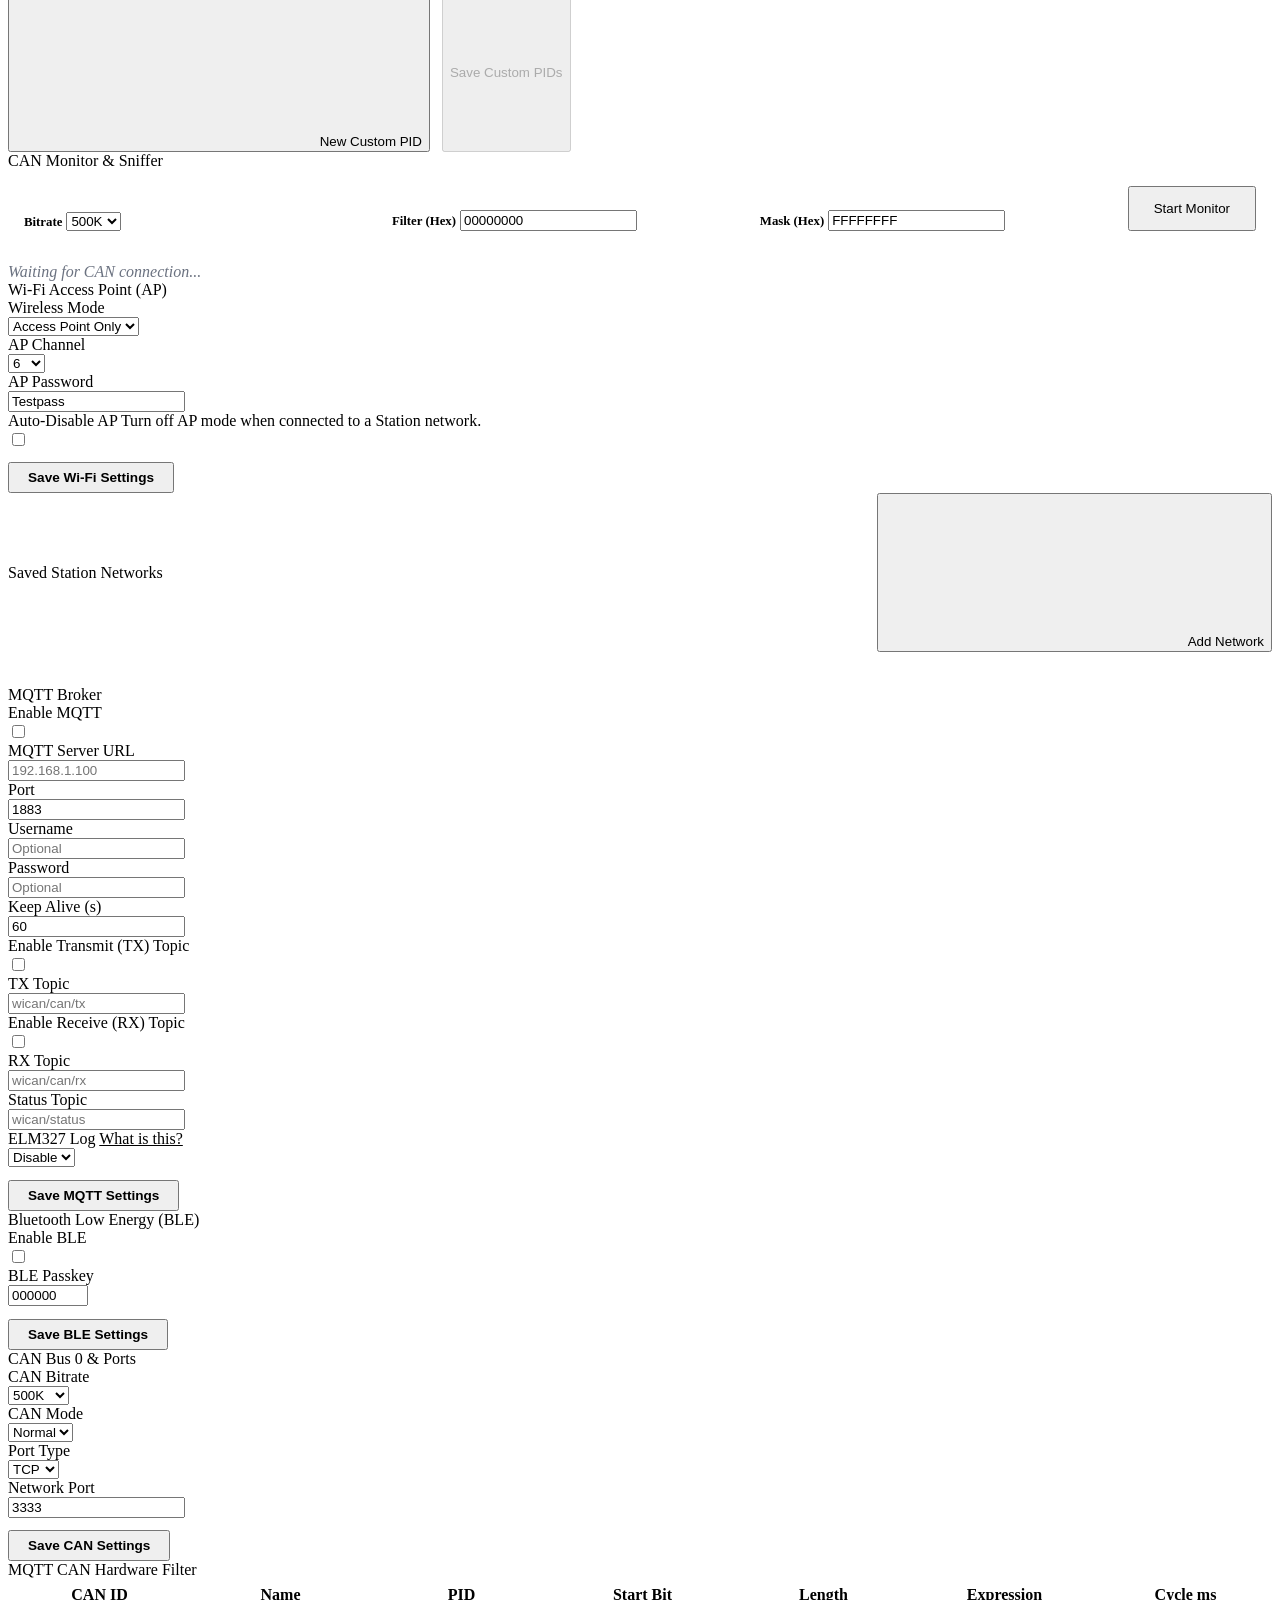
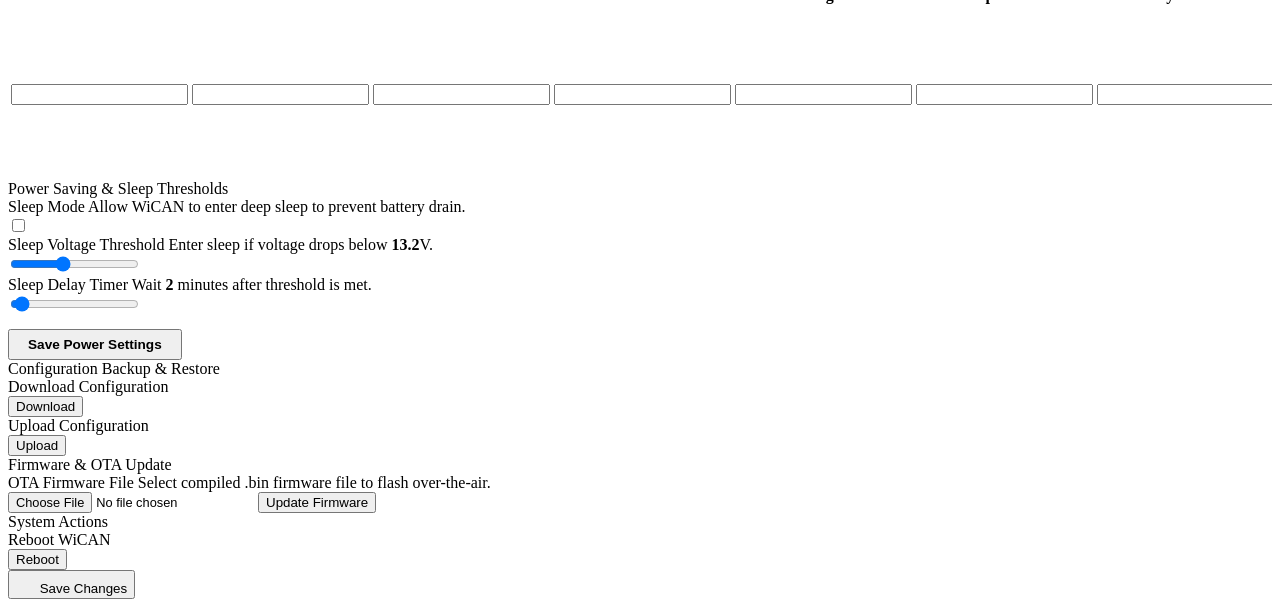
==== commit ef516bdd: "fix: OBD& Telemetry Page - Fixed HA Webhook not getting stored - Added save button for Webhook and r" ====
--- a/main/ui_src/index.html
+++ b/main/ui_src/index.html
@@ -206,6 +206,9 @@
                         </select>
                     </div>
                 </div>
+                <div class="settings-row" style="justify-content: flex-end; padding-top: 0.8rem; border-top: 1px solid var(--border-color);">
+                    <button type="button" id="btn_save_webhook" onclick="saveWebhookSettings(this)" class="dash-action-btn" style="padding: 6px 18px; font-size: 0.85rem; font-weight: 600;">Save Webhook Settings</button>
+                </div>
             </div>
 
             <div
@@ -263,6 +266,9 @@
                         </label>
                     </div>
                 </div>
+                <div class="settings-row" style="justify-content: flex-end; padding-top: 0.8rem; border-top: 1px solid var(--border-color);">
+                    <button type="button" onclick="postConfig(this)" class="dash-action-btn" style="padding: 6px 18px; font-size: 0.85rem; font-weight: 600;">Save Destination Settings</button>
+                </div>
             </div>
 
             <div id="automate_table">
@@ -272,8 +278,7 @@
                 <button onclick="addRowAutoTable()" class="dash-outline-btn"><svg class="icon">
                         <use href="#icon-plus" />
                     </svg> New Custom PID</button>
-                <button id="custom_pid_store" onclick="storeAutoTableData()" class="dash-action-btn store" disabled>Save
-                    Configuration</button>
+                <button id="custom_pid_store" onclick="storeAutoTableData()" class="dash-action-btn store" disabled>Save Custom PIDs</button>
             </div>
         </div>
 
@@ -346,6 +351,9 @@
                         </label>
                     </div>
                 </div>
+                <div class="settings-row" style="justify-content: flex-end; padding-top: 0.8rem; border-top: 1px solid var(--border-color);">
+                    <button type="button" onclick="postConfig(this)" class="dash-action-btn" style="padding: 6px 18px; font-size: 0.85rem; font-weight: 600;">Save Wi-Fi Settings</button>
+                </div>
             </div>
 
             <div style="display: flex; justify-content: space-between; align-items: center; margin-bottom: 0.6rem;">
@@ -433,6 +441,9 @@
                         </div>
                     </div>
                 </div>
+                <div class="settings-row" style="justify-content: flex-end; padding-top: 0.8rem; border-top: 1px solid var(--border-color);">
+                    <button type="button" onclick="postConfig(this)" class="dash-action-btn" style="padding: 6px 18px; font-size: 0.85rem; font-weight: 600;">Save MQTT Settings</button>
+                </div>
             </div>
 
             <div class="section-title">Bluetooth Low Energy (BLE)</div>
@@ -450,6 +461,9 @@
                     <div class="settings-label"><span class="settings-title">BLE Passkey</span></div>
                     <div class="settings-control"><input type="number" id="ble_pass_value" value="000000" min="0"
                             max="999999" oninput="submit_enable();"></div>
+                </div>
+                <div class="settings-row" style="justify-content: flex-end; padding-top: 0.8rem; border-top: 1px solid var(--border-color);">
+                    <button type="button" onclick="postConfig(this)" class="dash-action-btn" style="padding: 6px 18px; font-size: 0.85rem; font-weight: 600;">Save BLE Settings</button>
                 </div>
             </div>
         </div>
@@ -489,6 +503,9 @@
                 <div class="settings-row">
                     <div class="settings-label"><span class="settings-title">Network Port</span></div>
                     <div class="settings-control"><input type="number" id="tcp_port_value" value="3333"></div>
+                </div>
+                <div class="settings-row" style="justify-content: flex-end; padding-top: 0.8rem; border-top: 1px solid var(--border-color);">
+                    <button type="button" onclick="postConfig(this)" class="dash-action-btn" style="padding: 6px 18px; font-size: 0.85rem; font-weight: 600;">Save CAN Settings</button>
                 </div>
             </div>
 
@@ -566,6 +583,9 @@
                             oninput="document.getElementById('sleep_time_value').textContent = this.value; submit_enable();">
                     </div>
                 </div>
+                <div class="settings-row" style="justify-content: flex-end; padding-top: 0.8rem; border-top: 1px solid var(--border-color);">
+                    <button type="button" onclick="postConfig(this)" class="dash-action-btn" style="padding: 6px 18px; font-size: 0.85rem; font-weight: 600;">Save Power Settings</button>
+                </div>
             </div>
 
             <div class="section-title">Configuration Backup &amp; Restore</div>
@@ -611,9 +631,6 @@
                 </div>
             </div>
         </div>
-
-        <input id="submit_button" type="button" onclick="postConfig()" value="Submit Changes" class="dash-action-btn"
-            disabled style="margin-top: 1rem;" />
     </div>
 
     <!-- BUILD_JS -->
@@ -625,4 +642,4 @@
             </button>
 </body>
 
-</html>+</html>
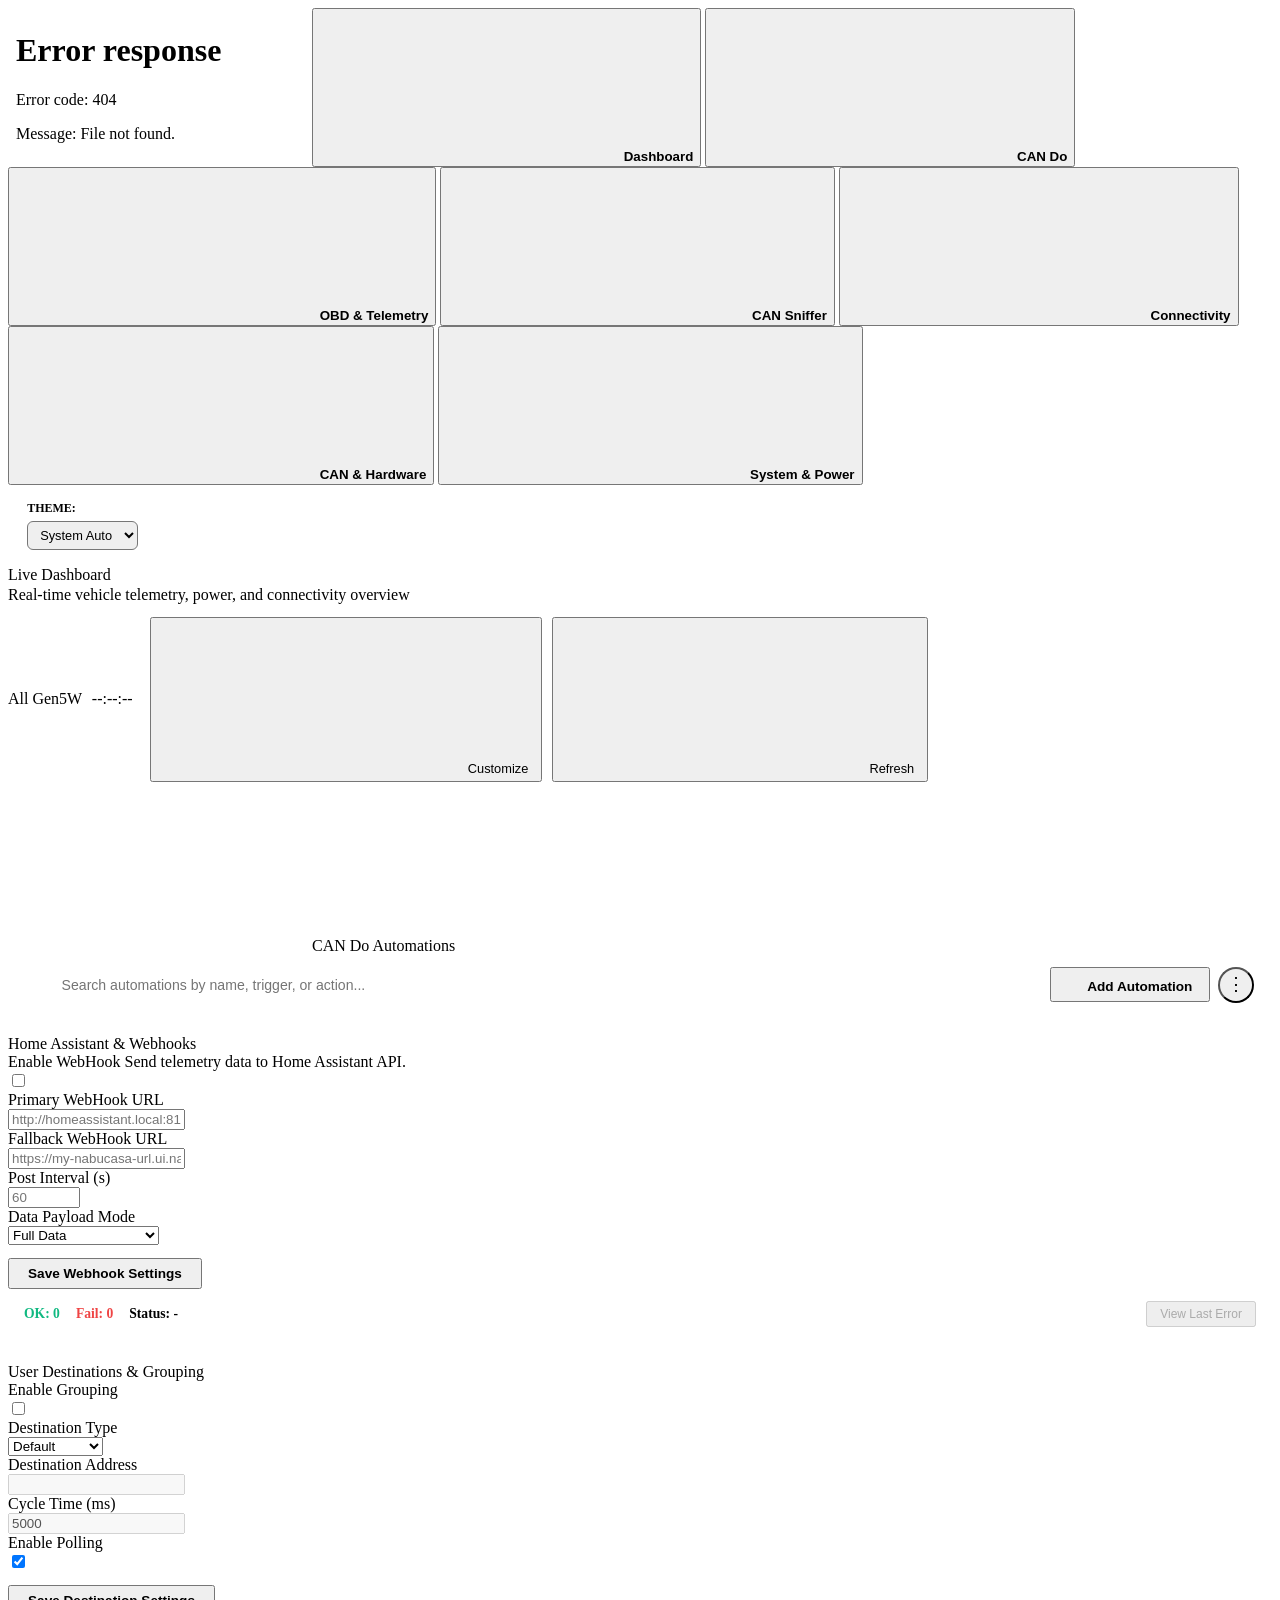
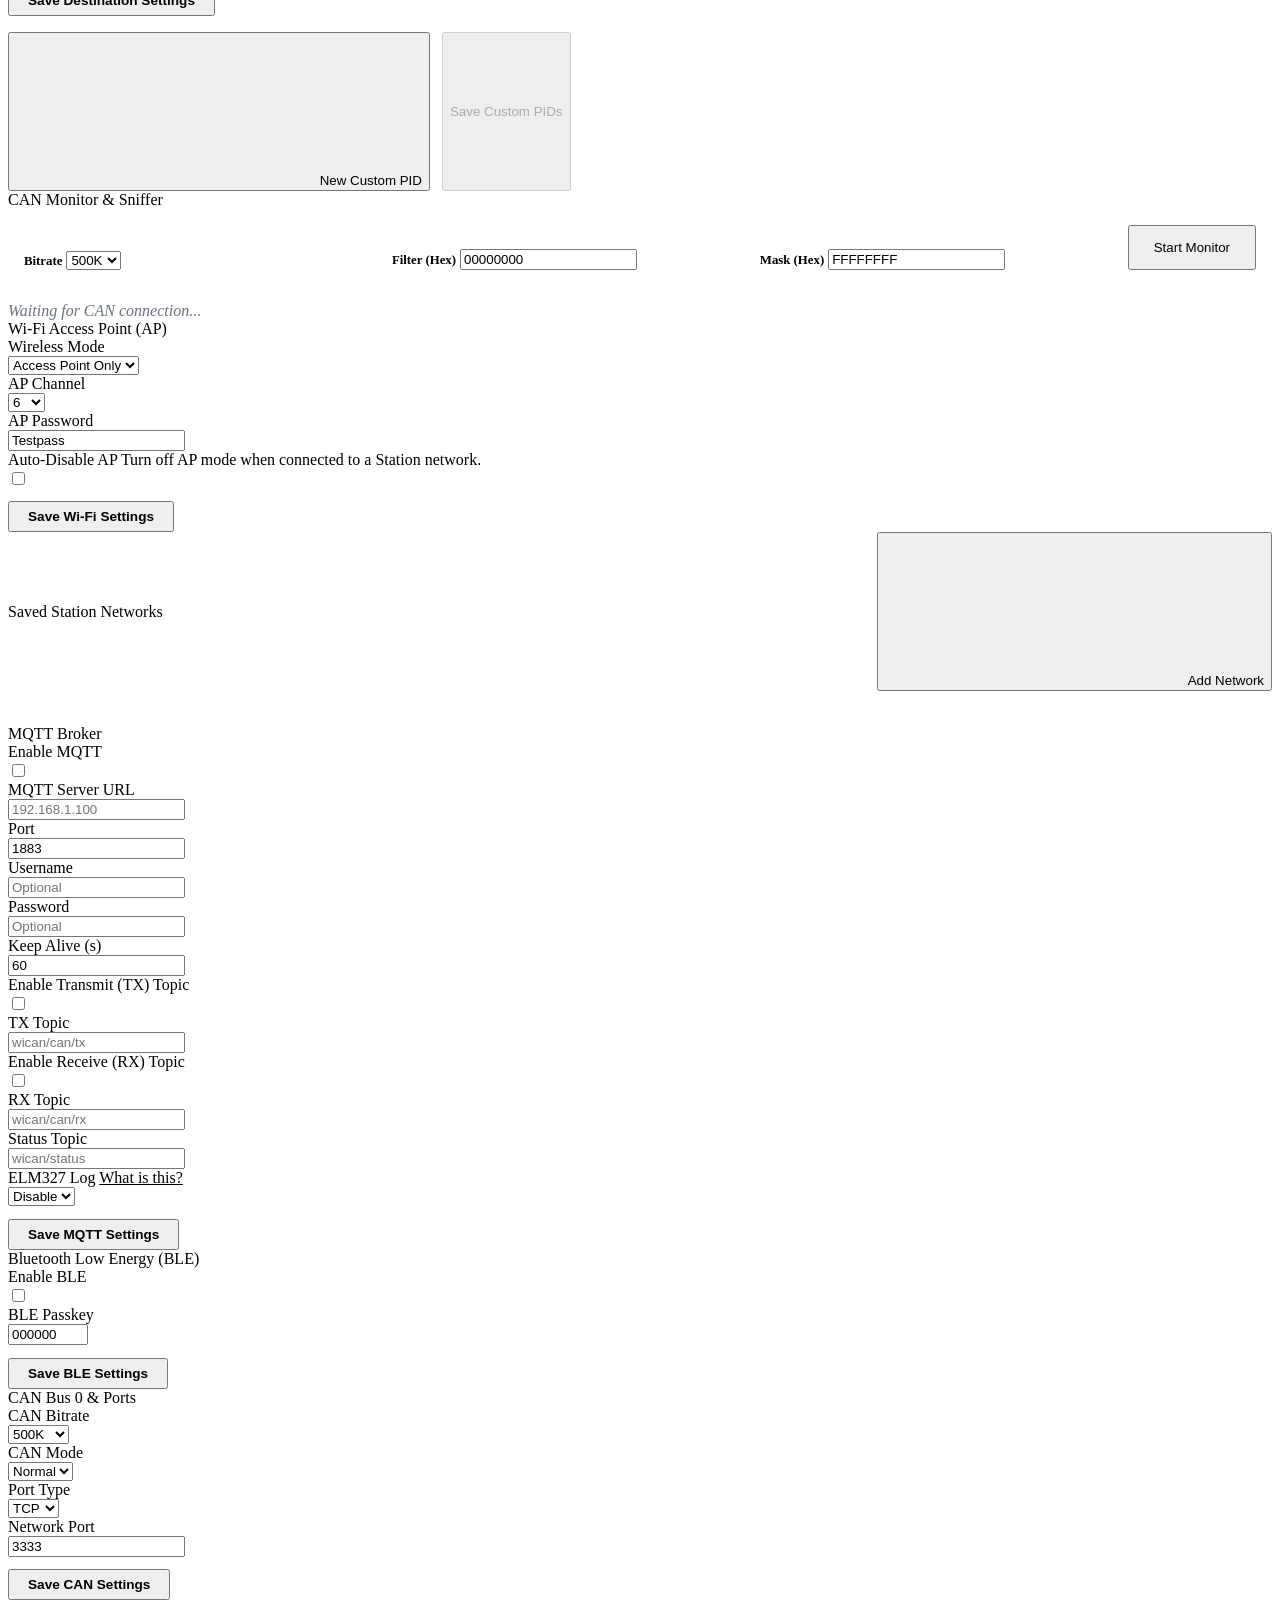
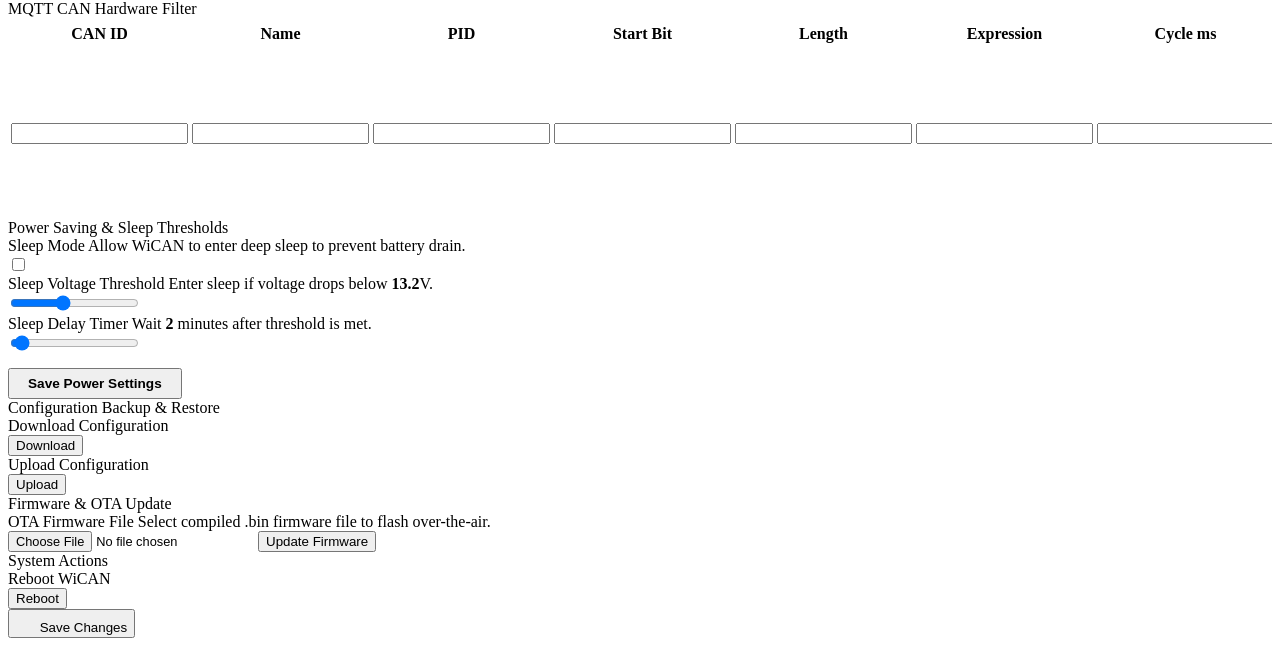
==== commit 3d05d411: "feat: add multi-webhook array and HTTPS support via esp_http_client Refactors `webhook_post_json` to" ====
--- a/main/ui_src/index.html
+++ b/main/ui_src/index.html
@@ -187,9 +187,15 @@
                     </div>
                 </div>
                 <div class="settings-row">
-                    <div class="settings-label"><span class="settings-title">WebHook URL</span></div>
+                    <div class="settings-label"><span class="settings-title">Primary WebHook URL</span></div>
                     <div class="settings-control"><input type="text" id="webhook_url"
                             placeholder="http://homeassistant.local:8123/..."
+                            oninput="enableAutoStoreButton();submit_enable();"></div>
+                </div>
+                <div class="settings-row">
+                    <div class="settings-label"><span class="settings-title">Fallback WebHook URL</span></div>
+                    <div class="settings-control"><input type="text" id="webhook_url_fallback"
+                            placeholder="https://my-nabucasa-url.ui.nabu.casa/..."
                             oninput="enableAutoStoreButton();submit_enable();"></div>
                 </div>
                 <div class="settings-row">
@@ -608,7 +614,7 @@
 
             <div class="section-title">Firmware &amp; OTA Update</div>
             <div class="settings-card">
-                <form id="ota_form" method="POST" action="/update" enctype="multipart/form-data">
+                <form id="ota_form" method="POST" action="/upload/ota.bin" enctype="multipart/form-data">
                     <div class="settings-row">
                         <div class="settings-label">
                             <span class="settings-title">OTA Firmware File</span>
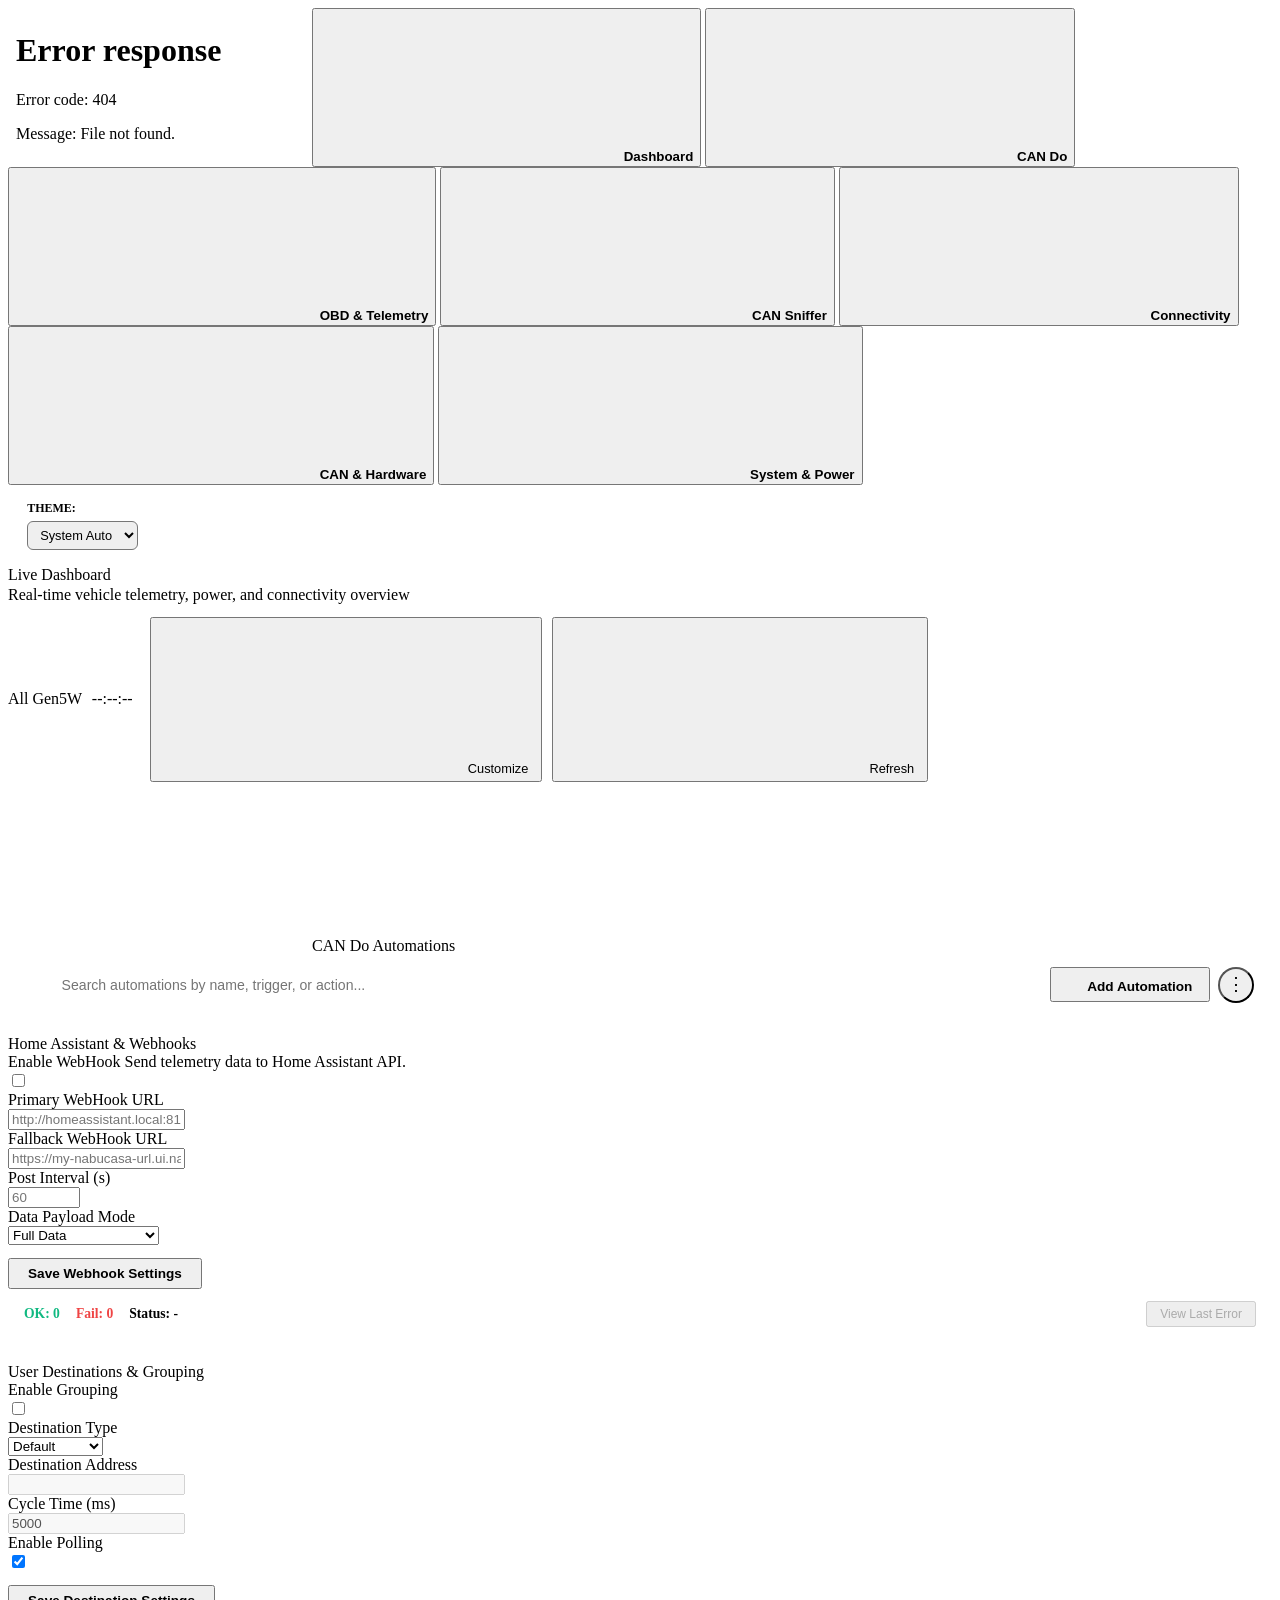
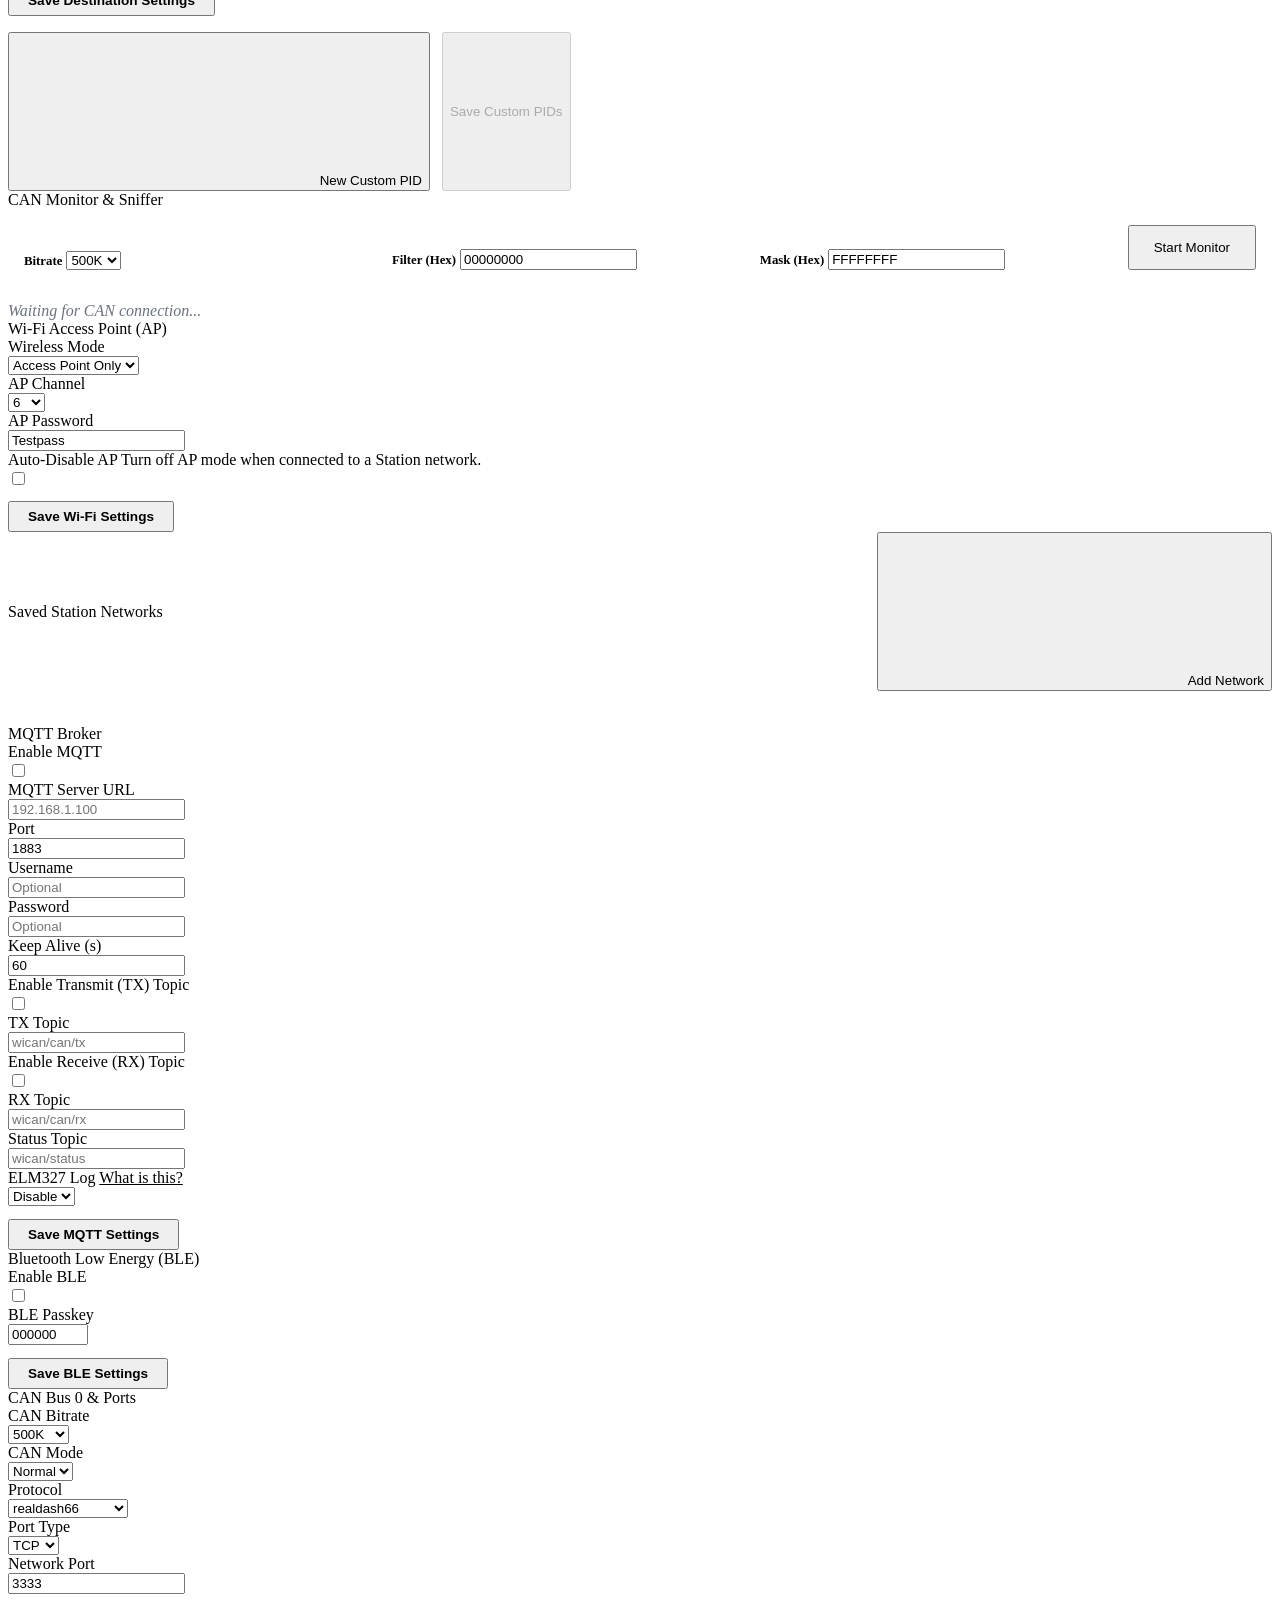
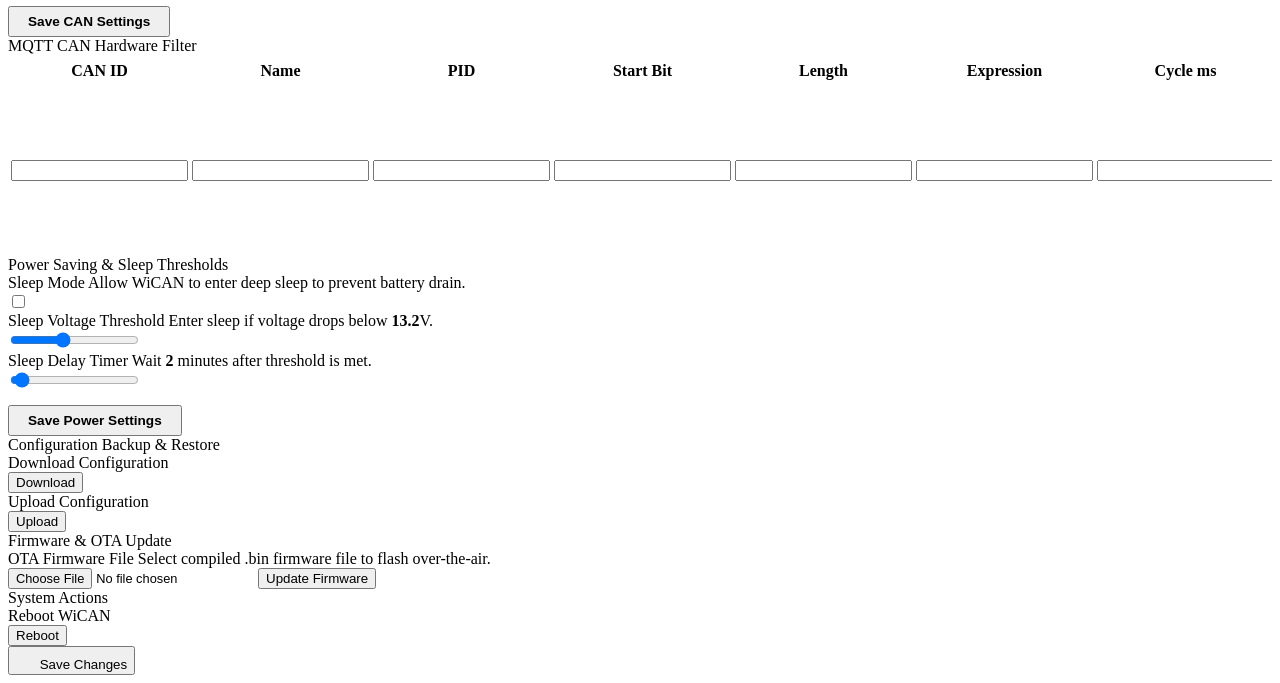
==== commit e3711c28: "fix: restore sniffer settings" ====
--- a/main/ui_src/index.html
+++ b/main/ui_src/index.html
@@ -498,6 +498,18 @@
                     </div>
                 </div>
                 <div class="settings-row">
+                    <div class="settings-label"><span class="settings-title">Protocol</span></div>
+                    <div class="settings-control">
+                        <select id="protocol" onchange="updatePortFromProtocol(); submit_enable();">
+                            <option value="realdash66">realdash66</option>
+                            <option value="slcan">slcan</option>
+                            <option value="savvycan">SavvyCAN/Lens</option>
+                            <option value="elm327">elm327</option>
+                            <option value="auto_pid">AutoPID</option>
+                        </select>
+                    </div>
+                </div>
+                <div class="settings-row">
                     <div class="settings-label"><span class="settings-title">Port Type</span></div>
                     <div class="settings-control">
                         <select id="port_type">
